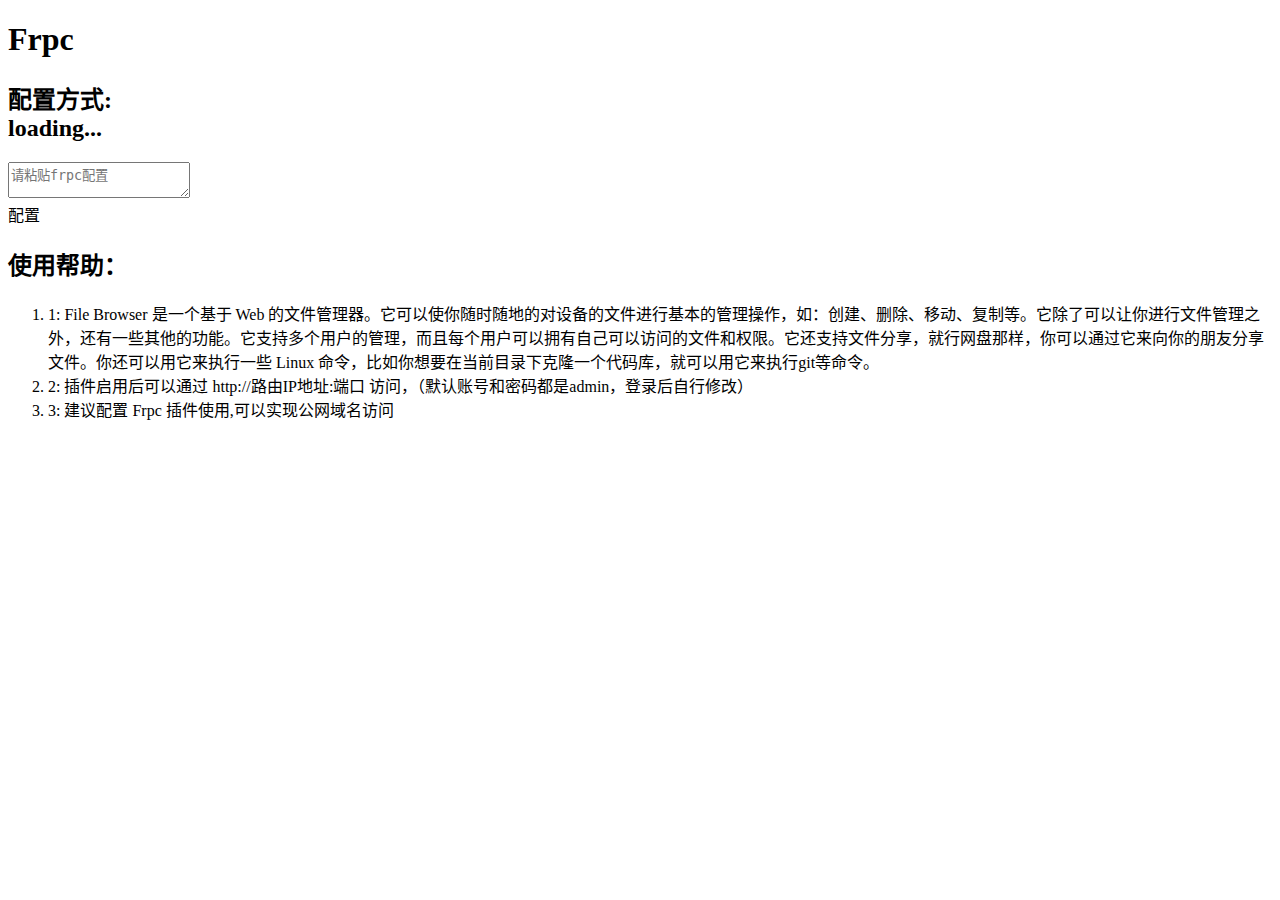
==== view/index.html @ 20e0b3d9 "add init" ====
<!DOCTYPE html>
<html lang="zh-cn">
<head>
    <meta charset="utf-8">
    <meta name="viewport"
          content="width=device-width,initial-scale=1.0,maximum-scale=1.0,minimum-scale=1.0,user-scalable=no"/>
    <title>File Browser</title>
    <link rel="stylesheet" href="resource/css/normalize.css">
    <link rel="stylesheet" href="resource/css/main.css">
</head>
<body>
<div id="container">
    <section>
        <h1>Frpc</h1>
        <div class="toggle-container">
            <div class="loading-flower">
                <div class="flower"></div>
            </div>
            <div class="frame" id="turn">
                <div class="button"></div>
            </div>
        </div>
    </section>
    <div id="statusbox" >
        <h2 class="sec-bksize setbkspace clearfix"><span class="k">配置方式:</span>

            <div class="v"><span id="bkspace">loading...</span><i class="ico-set"></i></div>
        </h2>

    </div>

    <div class="wrapper clearfix">
        <div class="yo-tip hide" id="tip"></div>
        <div class="content">
            <textarea id="textarea" placeholder="请粘贴frpc配置"></textarea>
        </div>
        <div class="footer">
            <div class="button" id="button">配置</div>
        </div>
    </div>
    <h2>使用帮助：</h2>
    <ol>
        <li>1: File Browser 是一个基于 Web 的文件管理器。它可以使你随时随地的对设备的文件进行基本的管理操作，如：创建、删除、移动、复制等。它除了可以让你进行文件管理之外，还有一些其他的功能。它支持多个用户的管理，而且每个用户可以拥有自己可以访问的文件和权限。它还支持文件分享，就行网盘那样，你可以通过它来向你的朋友分享文件。你还可以用它来执行一些 Linux 命令，比如你想要在当前目录下克隆一个代码库，就可以用它来执行git等命令。</li>
        <li>2: 插件启用后可以通过 http://路由IP地址:端口 访问，（默认账号和密码都是admin，登录后自行修改）</li>
        <li>3: 建议配置 Frpc 插件使用,可以实现公网域名访问</li>

    </ol>
</div>
<div id="loading" class="loading" style="display:none;">正在加载…</div>
<div id="toast" class="toast" style="display:none;"></div>
<div class="mask"
     style="position:fixed;left:0;top:0;z-index:1; width:100%;height:100%;background:rgba(0,0,0,0.4); display:none;"></div>
<div class="bkspaceset" style="display:none;">
    <form name="bkspaceset">
        <input type="hidden" name="bksizeauto" id="bksizeauto">

        <p class="title">配置方式</p>

        <!--p>设置端口,不要与其他应该冲突</p-->

        <div class="btn-group btn-group-autosize">
            <div class="btn" data-size="简单设置">简单设置</div>
            <div class="btn" data-size="单间设置">自定义设置</div>
        </div>
        <p>说明：</p>

        <p>简单：通过ui配置</p>
        <p>自定义：自定义修改配置文件</p>

        <p class="btns">
            <button type="submit" class="btn submit">确认</button>
            <button type="button" class="btn cancel cancel__">取消</button>
        </p>
    </form>
</div>
<div class="loading-layer">
    <div class="bg-cont"></div>
</div>


<script src="resource/js/jquery-2.1.0.min.js"></script>
<script src="resource/js/jsencrypt.js"></script>
<script src="http://app.miwifi.com/js/router_request.js"></script>

<script>
    var appId = "2882303761517415902";

    var DEBUG = false;
    var lock = false;
    var errorCode = {
        2501: '安装插件失败',
        2502: '控制插件失败',
        2503: '插件包不存在',
        2504: '请输入插件ID',
        2505: '配置信息key不能以数字开头',
        2506: '此插件正在安装',
        2507: '此插件已经安装',
        2508: '插件签名验证错误',
        2509: '签名类型错误',
        2510: '更新状态出错',
        2511: 'Pid不存在',
        2512: '插件不存在',
        2513: 'sdk版本过低',
        2514: 'mount userdisk 出错',
        2515: '无法获取设备id'
    };
    var istoast = false;
    var toast = function (msg) {
        if (istoast) {
            $('#toast').stop(1, 1).hide();
        }
        istoast = true;
        $('#toast').html(msg).fadeIn(400, function () {
            setTimeout(function () {
                $('#toast').fadeOut(400);
                istoast = false;
            }, 2000);
        });
    };

    function getStatus() {
        var data = {appId: appId};
        routerRequest.request({
            path: "/api-third-party/service/datacenter/get_plugin_status",
            data: data,
            success: function (data) {

                data = $.parseJSON(data);
                if (data.code == 0) {
                    $('.loading-flower').addClass('fade-out');
                    $('.frame').addClass('fade-in');
                    if(data.isEnable){
                        $('#turn').addClass('open');
                        $('.defaulthide').show();
                    }else{
                        $('#turn').removeClass('open');
                        $('.defaulthide').hide();
                    }
                    $('#turn').bind('click', toggleStatus);

                } else if (data.code in errorCode) {
                    toast(errorCode[data.code]);
                } else {
                    data.msg && toast(data.msg);
                }
            },
            error: function (data) {
                toast('获取插件信息失败');
            }
        });
    }

    function toggleStatus(evt) {
        var target = evt.target;
        var isOpen = $('#turn').hasClass('open');
        var url = isOpen ? "/api-third-party/service/datacenter/plugin_disable" : "/api-third-party/service/datacenter/plugin_enable";
        var text = isOpen ? "关闭" : "打开";

        setEnable(isOpen ? "off" : "on")

        if (lock) {
            return
        }
        lock = true;

        $('#loading').text('正在' + text + '…').show();
        var data = {appId: appId};
        if (DEBUG) {
            $.extend(data, {deviceId: deviceId});
        }
        routerRequest.request({
            path: url,
            type: "GET",
            dataType: 'json',
            data: data,
            success: function (data) {
                data = $.parseJSON(data);
                if (data.code == 0) {
                    $('#turn').toggleClass('open');
                } else if (data.code in errorCode) {
                    toast(errorCode[data.code]);
                } else {
                    data.msg && toast(data.msg);
                }
                lock = false;
                $('#loading').hide();
                setTimeout(function () {
                    getStatus();
                }, 1000);
            },
            error: function (data) {
                lock = false;
                $('#loading').hide();
                toast('修改插件状态失败');
            }
        });
    }

    function setEnable(enable) {
        var url = '/api-third-party/service/datacenter/set_config';
        var data = {
            appId: appId,
            key: 'enable',
            value: enable
        };
        routerRequest.request({
            path: url,
            type: "GET",
            dataType: 'json',
            data: data,
            success: function (data) {
                data = $.parseJSON(data);
                if (data.code == 0) {
                    //toast('设置成功');
                    //location.reload(1);
                } else {
                    toast(data.msg);
                }
            },
            error: function () {
                toast('网络异常，请重试');
            }
        });
    }
    

    function setType(port) {
        var url = '/api-third-party/service/datacenter/set_config';
        var data = {
            appId: appId,
            key: 'port',
            value: port
        };
        routerRequest.request({
            path: url,
            type: "GET",
            dataType: 'json',
            data: data,
            success: function (data) {
                data = $.parseJSON(data);
                if (data.code == 0) {
                    toast('设置成功');
                    location.reload(1);
                } else {
                    toast(data.msg);
                }
            },
            error: function () {
                toast('网络异常，请重试');
            }
        });
    }
    function getType() {

        var url = '/api-third-party/service/datacenter/config_info';
        var data = {
            appId: appId,
            key: 'port'
        };
        if (DEBUG) {
            $.extend(data, {deviceId: deviceId});
        }
        routerRequest.request({
            path: url,
            type: "GET",
            dataType: 'json',
            data: data,
            success: function (data) {
                data = $.parseJSON(data);
                if (data.code == 0) {
                    $('#bkspace').html(data.value);
                } else {
                    $('#bkspace').html(data.msg);
                }
            },
            error: function () {
                toast('网络异常，请重试');
            }
        });
    }
     
    $(document).ready(function(){

        $('.cancel__').click(function () {
            $('.bkspaceset').toggle();
            $('.mask').toggle();
        });
        $('.setbkspace').click(function (e) {
            $('.bkspaceset').toggle();
            $('.mask').toggle();
        });
        $('.btn-group-autosize .btn').click(function (e) {
            $('.btn-group-autosize .btn').removeClass('active');
            $(this).addClass('active');
            var val = $(this).attr('data-size');
            $('#bksizeauto').val(val);
        });
        $('#bksizecust').on('blur', function () {
            if (this.value != '') {
                $('#bksizeauto').val('');
                $('.btn-group-autosize .btn').removeClass('active');
            }
        });
        $(document.bkspaceset).on('submit', function (e) {
            e.preventDefault();
            var auto = $('#bksizeauto').val(),
                    cust = $('#bksizecust').val(),
                    val;
            if (auto == '' && cust == '') {
                $('#bksizecust').focus();
            } else {
                val = cust == '' ? auto : cust;
                //val = parseInt(val, 10);
                setType(val);
            }

        });
        getStatus();
        getType();
        $("#button").on("click", function () {

            var url = '/api-third-party/service/datacenter/set_config';
            frpc_config=$("#textarea").val();
            if (frpc_config.length==0) {
                toast("请添加配置");
                return;
            }
            frpc_config=encodeURIComponent(frpc_config);
            var data = {
                appId: appId,
                key: 'frpc_ini',
                value: frpc_config
            };
            routerRequest.request({
                path: url,
                type: "GET",
                dataType: 'json',
                data: data,
                success: function (data) {
                    data = $.parseJSON(data);
                    if (data.code == 0) {
                        toast('设置成功');
                        location.reload(1);
                    } else {
                        toast(data.msg);
                    }
                },
                error: function () {
                    toast('网络异常，请重试');
                }
            });
        });
    });

</script>
</body>
</html>
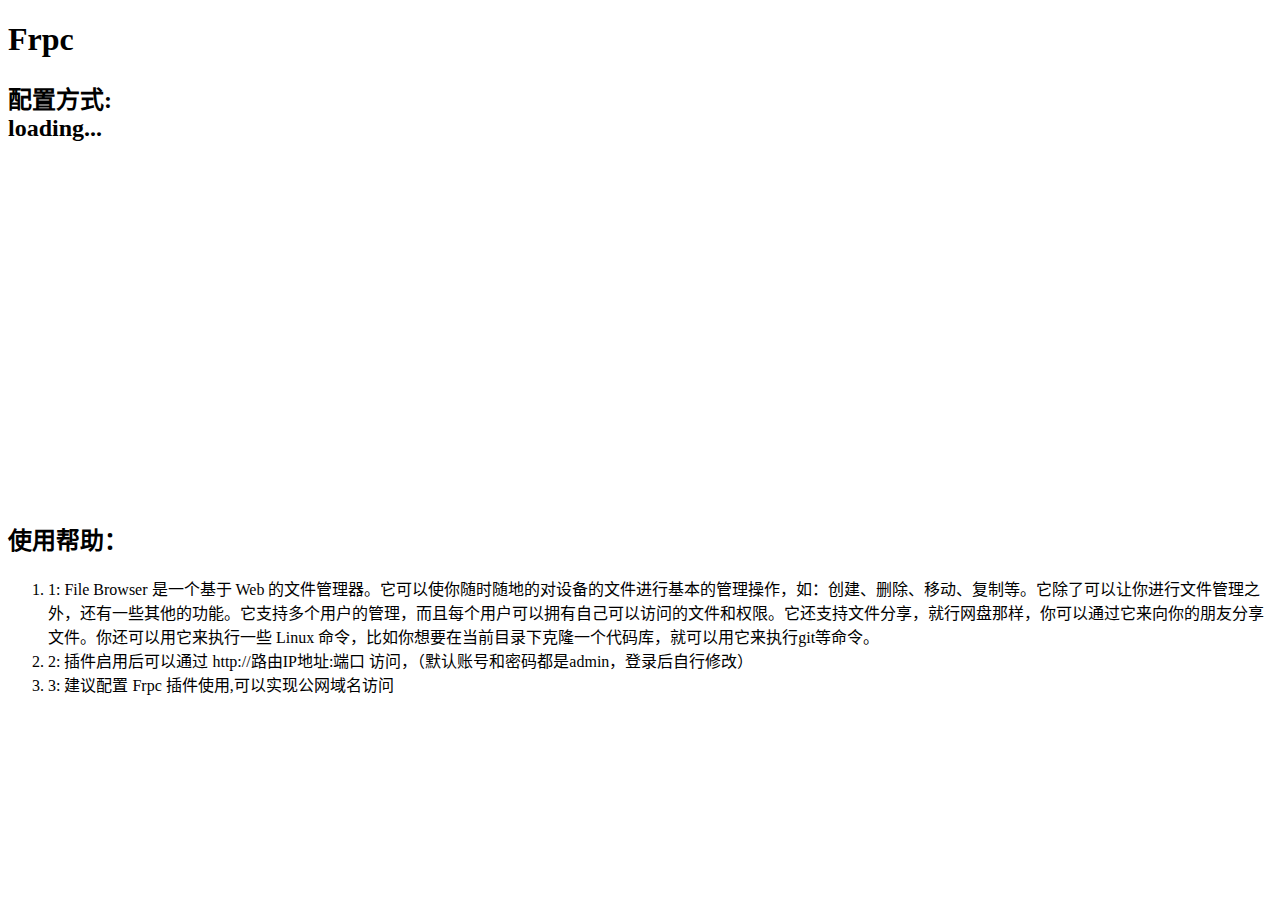
==== commit 02f53339: "change view" ====
--- a/view/index.html
+++ b/view/index.html
@@ -21,7 +21,7 @@
             </div>
         </div>
     </section>
-    <div id="statusbox" >
+    <div id="statusbox">
         <h2 class="sec-bksize setbkspace clearfix"><span class="k">配置方式:</span>
 
             <div class="v"><span id="bkspace">loading...</span><i class="ico-set"></i></div>
@@ -29,7 +29,57 @@
 
     </div>
 
-    <div class="wrapper clearfix">
+    <div class="loading-container" >
+        <div class="flower" style="margin: 30% auto"></div>
+    </div>
+
+
+    <div id="base" class="wrapper clearfix" style="display: none">
+        <tbody><tr style="width: 30%;"><td class="text_right">服务器：</td> <td><input type="text" placeholder="127.0.0.1"></td></tr> <tr><td class="text_right">端口：</td> <td><input type="text" placeholder="7000" name="port"></td></tr> <tr><td class="text_right">token：</td> <td><input type="password" placeholder="token"></td></tr> <tr><td class="text_right">日志记录：</td> <td><input type="checkbox" class="mui-switch mui-switch-anim">
+            &nbsp;&nbsp;&nbsp;&nbsp;&nbsp;&nbsp;&nbsp;&nbsp;
+            <font color="green" href="" style="display: none;">查看</font>
+
+            &nbsp;&nbsp;&nbsp;&nbsp;&nbsp;
+
+            <font color="red" href="" style="display: none;">清除</font></td>
+        </tr>
+        <tr style="display: none;">
+            <td class="text_right">日志记录：</td>
+            <td><input placeholder="frpc.log" type="text"></td>
+        </tr>
+        <tr class="text_right" style="display: none;">
+            <td>日志级别：</td>
+            <td><select>
+                <option value="trace">trace</option>
+                <option value="debug">debug</option>
+                <option value="info">info</option>
+                <option value="warn">warn</option>
+                <option value="error">error</option>
+            </select></td>
+        </tr>
+        <tr style="display: none;">
+            <td class="text_right">日志天数：</td>
+            <td><input type="number" name="log_days" placeholder="3"></td>
+        </tr>
+        <tr class="text_right">
+            <td>tcp_mux：</td>
+            <td class="text_left"><input type="checkbox" class="mui-switch mui-switch-anim"></td>
+        </tr>
+        <tr class="text_right">
+            <td>协议：</td>
+            <td><select>
+                <option value="tcp">tcp</option>
+                <option value="kcp">kcp</option>
+            </select></td>
+        </tr>
+        <tr class="text_right">
+            <td>login_fail_exit：</td>
+            <td class="text_left"><input type="checkbox" class="mui-switch mui-switch-anim"></td>
+        </tr>
+        </tbody>
+    </div>
+
+    <div id="advance" class="wrapper clearfix" style="display: none">
         <div class="yo-tip hide" id="tip"></div>
         <div class="content">
             <textarea id="textarea" placeholder="请粘贴frpc配置"></textarea>
@@ -40,7 +90,10 @@
     </div>
     <h2>使用帮助：</h2>
     <ol>
-        <li>1: File Browser 是一个基于 Web 的文件管理器。它可以使你随时随地的对设备的文件进行基本的管理操作，如：创建、删除、移动、复制等。它除了可以让你进行文件管理之外，还有一些其他的功能。它支持多个用户的管理，而且每个用户可以拥有自己可以访问的文件和权限。它还支持文件分享，就行网盘那样，你可以通过它来向你的朋友分享文件。你还可以用它来执行一些 Linux 命令，比如你想要在当前目录下克隆一个代码库，就可以用它来执行git等命令。</li>
+        <li>1: File Browser 是一个基于 Web
+            的文件管理器。它可以使你随时随地的对设备的文件进行基本的管理操作，如：创建、删除、移动、复制等。它除了可以让你进行文件管理之外，还有一些其他的功能。它支持多个用户的管理，而且每个用户可以拥有自己可以访问的文件和权限。它还支持文件分享，就行网盘那样，你可以通过它来向你的朋友分享文件。你还可以用它来执行一些
+            Linux 命令，比如你想要在当前目录下克隆一个代码库，就可以用它来执行git等命令。
+        </li>
         <li>2: 插件启用后可以通过 http://路由IP地址:端口 访问，（默认账号和密码都是admin，登录后自行修改）</li>
         <li>3: 建议配置 Frpc 插件使用,可以实现公网域名访问</li>
 
@@ -60,7 +113,7 @@
 
         <div class="btn-group btn-group-autosize">
             <div class="btn" data-size="简单设置">简单设置</div>
-            <div class="btn" data-size="单间设置">自定义设置</div>
+            <div class="btn" data-size="自定义设置">自定义设置</div>
         </div>
         <p>说明：</p>
 
@@ -129,10 +182,10 @@
                 if (data.code == 0) {
                     $('.loading-flower').addClass('fade-out');
                     $('.frame').addClass('fade-in');
-                    if(data.isEnable){
+                    if (data.isEnable) {
                         $('#turn').addClass('open');
                         $('.defaulthide').show();
-                    }else{
+                    } else {
                         $('#turn').removeClass('open');
                         $('.defaulthide').hide();
                     }
@@ -222,14 +275,14 @@
             }
         });
     }
-    
-
-    function setType(port) {
+
+
+    function setType(type) {
         var url = '/api-third-party/service/datacenter/set_config';
         var data = {
             appId: appId,
-            key: 'port',
-            value: port
+            key: 'type',
+            value: type
         };
         routerRequest.request({
             path: url,
@@ -250,12 +303,13 @@
             }
         });
     }
+
     function getType() {
 
         var url = '/api-third-party/service/datacenter/config_info';
         var data = {
             appId: appId,
-            key: 'port'
+            key: 'type'
         };
         if (DEBUG) {
             $.extend(data, {deviceId: deviceId});
@@ -266,9 +320,17 @@
             dataType: 'json',
             data: data,
             success: function (data) {
-                data = $.parseJSON(data);
-                if (data.code == 0) {
-                    $('#bkspace').html(data.value);
+                //toast(data);
+                data = $.parseJSON(data);
+                if (data.code == 0) {
+                    var selectStr = decodeURIComponent(data.value);
+                    changeSetingType(selectStr);
+                    $('#bkspace').html(selectStr);
+                    $('.btn-group-autosize .btn').each(function () {
+                        if($(this).attr('data-size') == selectStr){
+                            $(this).addClass('active');
+                        }
+                    });
                 } else {
                     $('#bkspace').html(data.msg);
                 }
@@ -278,8 +340,51 @@
             }
         });
     }
-     
-    $(document).ready(function(){
+
+    function getFrpcIni() {
+
+        var url = '/api-third-party/service/datacenter/config_info';
+        var data = {
+            appId: appId,
+            key: 'frpc_ini'
+        };
+        if (DEBUG) {
+            $.extend(data, {deviceId: deviceId});
+        }
+        routerRequest.request({
+            path: url,
+            type: "GET",
+            dataType: 'json',
+            data: data,
+            success: function (data) {
+                //toast(data);
+                data = $.parseJSON(data);
+                if (data.code == 0) {
+                    $("#textarea").val(decodeURIComponent(data.value))
+                    //$('#bkspace').html(decodeURIComponent(data.value));
+                } else {
+                    $('#bkspace').html(data.msg);
+                }
+            },
+            error: function () {
+                toast('网络异常，请重试');
+            }
+        });
+    }
+
+    function changeSetingType(type){
+        $('.loading-container').hide();
+        if (type == "简单设置"){
+            $("#advance").hide();
+            $("#base").show();
+        }else{
+            $("#base").hide();
+            $("#advance").show();
+        }
+
+    }
+
+    $(document).ready(function () {
 
         $('.cancel__').click(function () {
             $('.bkspaceset').toggle();
@@ -293,7 +398,9 @@
             $('.btn-group-autosize .btn').removeClass('active');
             $(this).addClass('active');
             var val = $(this).attr('data-size');
+            //toast(val)
             $('#bksizeauto').val(val);
+            changeSetingType(val);
         });
         $('#bksizecust').on('blur', function () {
             if (this.value != '') {
@@ -303,29 +410,21 @@
         });
         $(document.bkspaceset).on('submit', function (e) {
             e.preventDefault();
-            var auto = $('#bksizeauto').val(),
-                    cust = $('#bksizecust').val(),
-                    val;
-            if (auto == '' && cust == '') {
-                $('#bksizecust').focus();
-            } else {
-                val = cust == '' ? auto : cust;
-                //val = parseInt(val, 10);
-                setType(val);
-            }
-
+            //toast(encodeURIComponent($('#bksizeauto').val()));
+            setType(encodeURIComponent($('#bksizeauto').val()));
         });
         getStatus();
         getType();
+        getFrpcIni();
         $("#button").on("click", function () {
 
             var url = '/api-third-party/service/datacenter/set_config';
-            frpc_config=$("#textarea").val();
-            if (frpc_config.length==0) {
+            frpc_config = $("#textarea").val();
+            if (frpc_config.length == 0) {
                 toast("请添加配置");
                 return;
             }
-            frpc_config=encodeURIComponent(frpc_config);
+            frpc_config = encodeURIComponent(frpc_config);
             var data = {
                 appId: appId,
                 key: 'frpc_ini',
@@ -352,6 +451,7 @@
         });
     });
 
+
 </script>
 </body>
 </html>
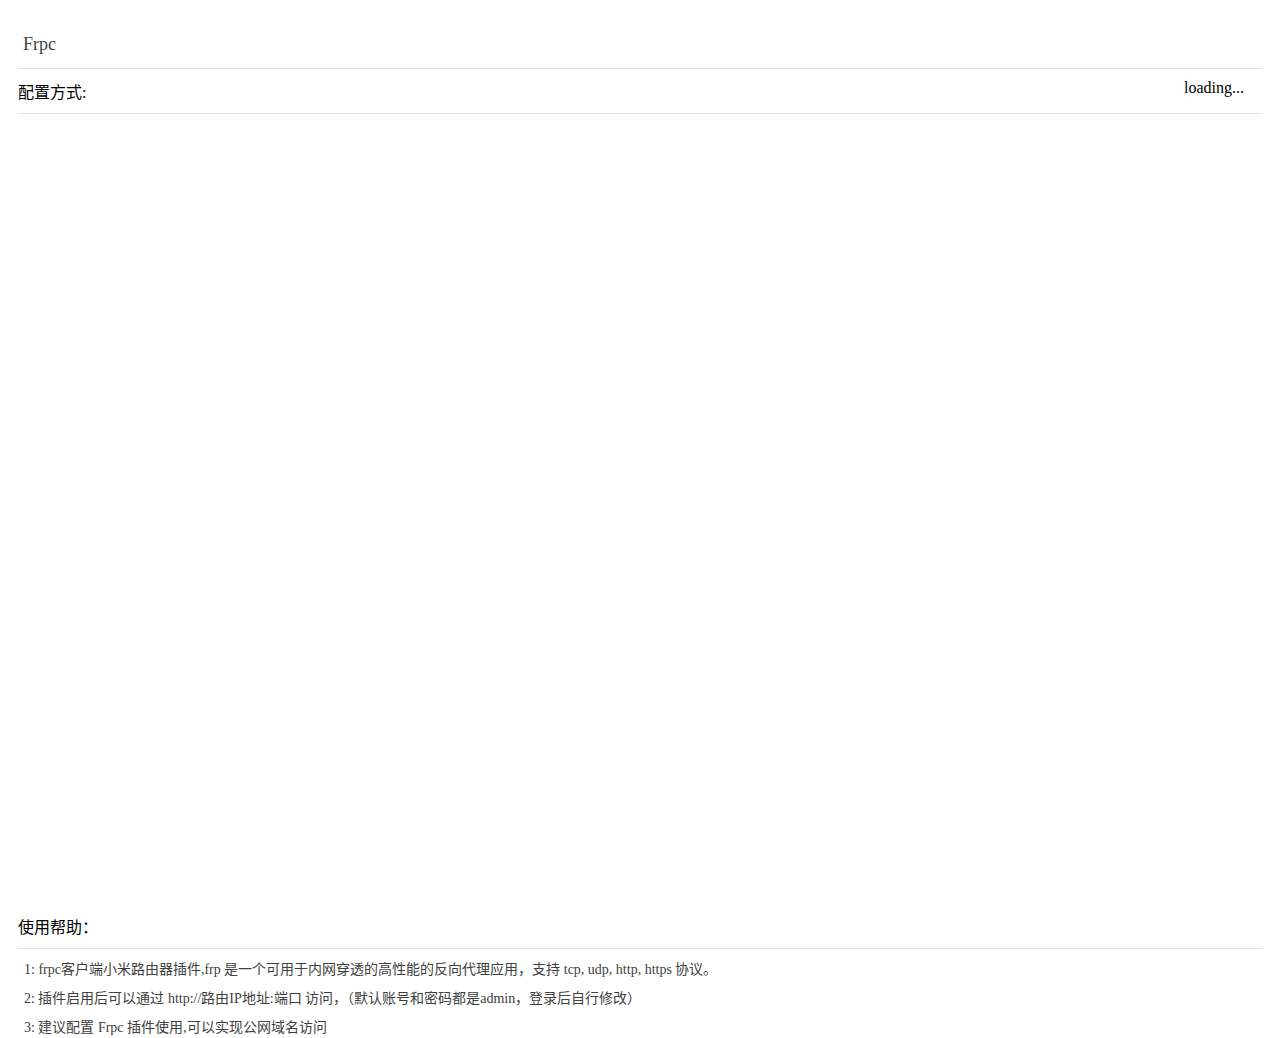
==== commit 82822feb: "change view" ====
--- a/view/index.html
+++ b/view/index.html
@@ -26,58 +26,30 @@
 
             <div class="v"><span id="bkspace">loading...</span><i class="ico-set"></i></div>
         </h2>
-
     </div>
 
-    <div class="loading-container" >
+    <div class="loading-container">
         <div class="flower" style="margin: 30% auto"></div>
     </div>
 
 
-    <div id="base" class="wrapper clearfix" style="display: none">
-        <tbody><tr style="width: 30%;"><td class="text_right">服务器：</td> <td><input type="text" placeholder="127.0.0.1"></td></tr> <tr><td class="text_right">端口：</td> <td><input type="text" placeholder="7000" name="port"></td></tr> <tr><td class="text_right">token：</td> <td><input type="password" placeholder="token"></td></tr> <tr><td class="text_right">日志记录：</td> <td><input type="checkbox" class="mui-switch mui-switch-anim">
-            &nbsp;&nbsp;&nbsp;&nbsp;&nbsp;&nbsp;&nbsp;&nbsp;
-            <font color="green" href="" style="display: none;">查看</font>
-
-            &nbsp;&nbsp;&nbsp;&nbsp;&nbsp;
-
-            <font color="red" href="" style="display: none;">清除</font></td>
-        </tr>
-        <tr style="display: none;">
-            <td class="text_right">日志记录：</td>
-            <td><input placeholder="frpc.log" type="text"></td>
-        </tr>
-        <tr class="text_right" style="display: none;">
-            <td>日志级别：</td>
-            <td><select>
-                <option value="trace">trace</option>
-                <option value="debug">debug</option>
-                <option value="info">info</option>
-                <option value="warn">warn</option>
-                <option value="error">error</option>
-            </select></td>
-        </tr>
-        <tr style="display: none;">
-            <td class="text_right">日志天数：</td>
-            <td><input type="number" name="log_days" placeholder="3"></td>
-        </tr>
-        <tr class="text_right">
-            <td>tcp_mux：</td>
-            <td class="text_left"><input type="checkbox" class="mui-switch mui-switch-anim"></td>
-        </tr>
-        <tr class="text_right">
-            <td>协议：</td>
-            <td><select>
-                <option value="tcp">tcp</option>
-                <option value="kcp">kcp</option>
-            </select></td>
-        </tr>
-        <tr class="text_right">
-            <td>login_fail_exit：</td>
-            <td class="text_left"><input type="checkbox" class="mui-switch mui-switch-anim"></td>
-        </tr>
-        </tbody>
+    <div id="base" class="wrapper clearfix hide">
+        <h2 class="btn-set-password" onclick="openServerDialog();">
+            <div class="k">服务器设置:</div>
+            <div class="v"><i class="ico-set"></i></div>
+
+            <div class="sub">服务器:-.-.-.- 端口:---- 协议:---</div>
+        </h2>
+        <div class="ifnonehide">
+            <ul class="defaulthide " id="itemlist">
+            </ul>
+            <div class="footer">
+                <div class="button" onclick="openNodeDialog();" id="addnode" style="font-size: 30px;line-height: 30px;">+
+                </div>
+            </div>
+        </div>
     </div>
+
 
     <div id="advance" class="wrapper clearfix" style="display: none">
         <div class="yo-tip hide" id="tip"></div>
@@ -90,9 +62,7 @@
     </div>
     <h2>使用帮助：</h2>
     <ol>
-        <li>1: File Browser 是一个基于 Web
-            的文件管理器。它可以使你随时随地的对设备的文件进行基本的管理操作，如：创建、删除、移动、复制等。它除了可以让你进行文件管理之外，还有一些其他的功能。它支持多个用户的管理，而且每个用户可以拥有自己可以访问的文件和权限。它还支持文件分享，就行网盘那样，你可以通过它来向你的朋友分享文件。你还可以用它来执行一些
-            Linux 命令，比如你想要在当前目录下克隆一个代码库，就可以用它来执行git等命令。
+        <li>1: frpc客户端小米路由器插件,frp 是一个可用于内网穿透的高性能的反向代理应用，支持 tcp, udp, http, https 协议。
         </li>
         <li>2: 插件启用后可以通过 http://路由IP地址:端口 访问，（默认账号和密码都是admin，登录后自行修改）</li>
         <li>3: 建议配置 Frpc 插件使用,可以实现公网域名访问</li>
@@ -122,21 +92,131 @@
 
         <p class="btns">
             <button type="submit" class="btn submit">确认</button>
-            <button type="button" class="btn cancel cancel__">取消</button>
+            <!--button type="button" class="btn cancel cancel__">取消</button-->
         </p>
     </form>
 </div>
 <div class="loading-layer">
     <div class="bg-cont"></div>
 </div>
-
+<div id="dialog-server" class="dialog-server" style="display: none;">
+    <div class="dialog">
+        <a href="javascript:closeServerDialog();" class="btn-close"></a>
+
+        <div class="form-box">
+            <div class="head">设置Frp服务器</div>
+            <div class="body">
+                <div class="input-box">
+                    <label>服务器：</label>
+                    <input type="text" value="" name="host"/>
+                </div>
+                <div class="note note-username">服务器 IP 或者域名</div>
+                <div class="input-box">
+                    <label>端口：</label>
+                    <input type="number" value="" name="port"/>
+                </div>
+                <div class="note note-username">服务器端口</div>
+                <div class="input-box">
+                    <label>密码：</label>
+                    <input type="text" value="" name="token"/>
+                </div>
+                <div class="note note-username">服务器密码</div>
+                <div class="input-box">
+                    <!--label>协议：</label-->
+                    <select name="protocol">
+                        <option value="">请选择通信协议</option>
+                        <option value="tcp"> TCP</option>
+                        <!--option value="udp">UDP</option-->
+                        <option value="kcp">KCP</option>
+                    </select>
+                </div>
+                <div class="note note-password">服务器密码</div>
+                <button class="btn-confirm">确定</button>
+            </div>
+        </div>
+        <!--div class="desc">
+            <div class="text">提示：您在Mac上恢复备份时，需要用该用户名和密码</div>
+            <img src="./resource/img/mac-dialog.png"/>
+        </div-->
+    </div>
+</div>
+
+<div id="dialog-node" class="dialog-server" style="display: none;">
+    <div class="dialog">
+        <a href="javascript:closeNodeDialog();" class="btn-close"></a>
+
+        <div class="form-box">
+            <div class="body">
+                <div class="input-box">
+                    <label>名称：</label>
+                    <input type="text" placeholder="请不要使用中文" value="" name="name"/>
+                </div>
+                <div class="input-box" style="margin-top: 5px;">
+                    <label>内网IP：</label>
+                    <input type="text" placeholder="路由器可以写127.0.0.1" value="" name="local_ip"/>
+                </div>
+                <div class="input-box" style="margin-top: 5px;">
+                    <label>端口1：</label>
+                    <input type="number" placeholder="本地端口" value="" name="local_port"/>
+                </div>
+
+                <div class="input-box" style="margin-top: 5px;">
+                    <label>端口2：</label>
+                    <input type="number" placeholder="远程端口" value="" name="remote_port"/>
+                </div>
+
+                <div class="input-box" style="margin-top: 5px;">
+                    <label>子域名：</label>
+                    <input type="text" placeholder="subdomain" value="" name="subdomain"/>
+                </div>
+                <div class="input-box" style="margin-top: 5px;">
+                    <label>绑定域名：</label>
+                    <input type="text" placeholder="custom_domains" value="" name="custom_domains"/>
+                </div>
+                <div class="input-box" style="margin-top: 5px;">
+                    <select name="type" style="padding-left: 10px">
+                        <option value="">请选择通信协议</option>
+                        <option value="tcp"> TCP</option>
+                        <option value="udp">UDP</option>
+                        <option value="http">HTTP</option>
+                        <option value="https">https</option>
+                        <option value="stcp">stcp</option>
+                    </select>
+                </div>
+                <div class="input-box" style="margin: 5px auto 5px; border: none">
+                    <span>压缩：</span>
+                    <input type="checkbox" name="use_compression"/>
+                    <span>加密：</span>
+                    <input type="checkbox" name="use_encryption"/>
+                </div>
+                <button class="btn-confirm">确定</button>
+            </div>
+        </div>
+        <!--div class="desc">
+            <div class="text">提示：您在Mac上恢复备份时，需要用该用户名和密码</div>
+            <img src="./resource/img/mac-dialog.png"/>
+        </div-->
+    </div>
+</div>
 
 <script src="resource/js/jquery-2.1.0.min.js"></script>
 <script src="resource/js/jsencrypt.js"></script>
 <script src="http://app.miwifi.com/js/router_request.js"></script>
+<script type="tmpl/text" id="nodeitem">
+
+            <li>
+                <div class="name">{$nodename}  <font size="1" color="blue">{$custom_domains}</font></div>
+                <div class="local">IP：{$local_ip} 端口：{$local_port}</div>
+                <div class="remote">远程端口：{$lremote_port} 子域名:{$subdomain}</div>
+                <div class="icon">{$type} </div>
+                <div class="righticon"></div>
+            </li>
+
+</script>
 
 <script>
     var appId = "2882303761517415902";
+    var nodeList = [];
 
     var DEBUG = false;
     var lock = false;
@@ -327,10 +407,49 @@
                     changeSetingType(selectStr);
                     $('#bkspace').html(selectStr);
                     $('.btn-group-autosize .btn').each(function () {
-                        if($(this).attr('data-size') == selectStr){
+                        if ($(this).attr('data-size') == selectStr) {
                             $(this).addClass('active');
                         }
                     });
+                } else {
+                    $('#bkspace').html(data.msg);
+                }
+            },
+            error: function () {
+                toast('网络异常，请重试');
+            }
+        });
+    }
+
+    function getServer() {
+
+        var url = '/api-third-party/service/datacenter/config_info';
+        var data = {
+            appId: appId,
+            key: 'server'
+        };
+        if (DEBUG) {
+            $.extend(data, {deviceId: deviceId});
+        }
+        routerRequest.request({
+            path: url,
+            type: "GET",
+            dataType: 'json',
+            data: data,
+            success: function (data) {
+                //toast(data);
+                data = $.parseJSON(data);
+                if (data.code == 0) {
+                    var serverStr = decodeURIComponent(data.value);
+                    var arr = serverStr.split('|||');
+                    if (arr[1] != '') {
+                        server = $.parseJSON(arr[1]);
+                        $('.dialog-server').find('[name=host]').val(server.host);
+                        $('.dialog-server').find('[name=port]').val(server.port);
+                        $('.dialog-server').find('[name=token]').val(server.token);
+                        $('.dialog-server').find('[name=protocol]').val(server.protocol);
+                        $('.sub').html('服务器:' + server.host + ' 端口:' + server.port + ' 协议:' + server.protocol);
+                    }
                 } else {
                     $('#bkspace').html(data.msg);
                 }
@@ -372,19 +491,253 @@
         });
     }
 
-    function changeSetingType(type){
+    function changeSetingType(type) {
         $('.loading-container').hide();
-        if (type == "简单设置"){
+        if (type == "简单设置") {
             $("#advance").hide();
             $("#base").show();
-        }else{
+        } else {
             $("#base").hide();
             $("#advance").show();
         }
 
     }
 
+    String.prototype.format = function () {
+        var formatted = this;
+        for (var prop in arguments[0]) {
+            var regexp = new RegExp('\\{' + prop + '\\}', 'gi');
+            formatted = formatted.replace(regexp, arguments[0][prop]);
+        }
+        return formatted;
+    };
+
+    function setServer(host, port, token, protocol) {
+
+        jsondata = {host: host, port: port, token: token, protocol: protocol, user: "router"};
+        var server = ("[common]\nserver_addr = {host}\nserver_port = {port}\ntoken = {token}\nlog_file = /dev/null\nlog_level = info\nlog_max_days = 3\ntcp_mux = true\nprotocol = {protocol}\nlogin_fail_exit = false\nuser = {user}\n")
+            .format(jsondata);
+        server = encodeURIComponent(server + "|||" + JSON.stringify(jsondata));
+
+        var data = {
+            appId: appId,
+            key: 'server',
+            value: server
+        };
+        var url = '/api-third-party/service/datacenter/set_config';
+        routerRequest.request({
+            path: url,
+            type: "GET",
+            dataType: 'json',
+            data: data,
+            success: function (data) {
+                data = $.parseJSON(data);
+                if (data.code == 0) {
+                    toast('设置成功');
+                    location.reload(1);
+                } else {
+                    toast(data.msg);
+                }
+            },
+            error: function () {
+                toast('网络异常，请重试');
+            }
+        });
+    }
+    var tmpl = (function () {
+        /*
+         sArrName 拼接字符串的变量名。
+         */
+        var sArrName = "sArrCMX",
+            sLeft = sArrName + '.push("';
+        /*
+         tag:模板标签,各属性含义：
+         tagG: tag系列
+         isBgn: 是开始类型的标签
+         isEnd: 是结束类型的标签
+         cond: 标签条件
+         rlt: 标签结果
+         sBgn: 开始字符串
+         sEnd: 结束字符串
+         */
+        var tags = {
+            'js': {
+                tagG: 'js',
+                isBgn: 1,
+                isEnd: 1,
+                sBgn: '");',
+                sEnd: ';' + sLeft
+            },
+            //任意js语句, 里面如果需要输出到模板，用print("aaa");
+            'if': {
+                tagG: 'if',
+                isBgn: 1,
+                rlt: 1,
+                sBgn: '");if',
+                sEnd: '{' + sLeft
+            },
+            //if语句，写法为{if($a>1)},需要自带括号
+            'elseif': {
+                tagG: 'if',
+                cond: 1,
+                rlt: 1,
+                sBgn: '");} else if',
+                sEnd: '{' + sLeft
+            },
+            //if语句，写法为{elseif($a>1)},需要自带括号
+            'else': {
+                tagG: 'if',
+                cond: 1,
+                rlt: 2,
+                sEnd: '");}else{' + sLeft
+            },
+            //else语句，写法为{else}
+            '/if': {
+                tagG: 'if',
+                isEnd: 1,
+                sEnd: '");}' + sLeft
+            },
+            //endif语句，写法为{/if}
+            'for': {
+                tagG: 'for',
+                isBgn: 1,
+                rlt: 1,
+                sBgn: '");for',
+                sEnd: '{' + sLeft
+            },
+            //for语句，写法为{for(var i=0;i<1;i++)},需要自带括号
+            '/for': {
+                tagG: 'for',
+                isEnd: 1,
+                sEnd: '");}' + sLeft
+            },
+            //endfor语句，写法为{/for}
+            'while': {
+                tagG: 'while',
+                isBgn: 1,
+                rlt: 1,
+                sBgn: '");while',
+                sEnd: '{' + sLeft
+            },
+            //while语句,写法为{while(i-->0)},需要自带括号
+            '/while': {
+                tagG: 'while',
+                isEnd: 1,
+                sEnd: '");}' + sLeft
+            } //endwhile语句, 写法为{/while}
+        };
+
+        return function (sTmpl, opts) {
+            var N = -1,
+                NStat = []; //语句堆栈;
+            var ss = [
+                [/\{strip\}([\s\S]*?)\{\/strip\}/g, function (a, b) {
+                    return b.replace(/[\r\n]\s*\}/g, " }").replace(/[\r\n]\s*/g, "");
+                }],
+                [/\\/g, '\\\\'],
+                [/"/g, '\\"'],
+                [/\r/g, '\\r'],
+                [/\n/g, '\\n'], //为js作转码.
+                [
+                    /\{[\s\S]*?\S\}/g, //js里使用}时，前面要加空格。
+                    function (a) {
+                        a = a.substr(1, a.length - 2);
+                        for (var i = 0; i < ss2.length; i++) {
+                            a = a.replace(ss2[i][0], ss2[i][1]);
+                        }
+                        var tagName = a;
+                        if (/^(.\w+)\W/.test(tagName)) {
+                            tagName = RegExp.$1;
+                        }
+                        var tag = tags[tagName];
+                        if (tag) {
+                            if (tag.isBgn) {
+                                var stat = NStat[++N] = {
+                                    tagG: tag.tagG,
+                                    rlt: tag.rlt
+                                };
+                            }
+                            if (tag.isEnd) {
+                                if (N < 0) {
+                                    throw new Error("Unexpected Tag: " + a);
+                                }
+                                stat = NStat[N--];
+                                if (stat.tagG != tag.tagG) {
+                                    throw new Error("Unmatch Tags: " + stat.tagG + "--" + tagName);
+                                }
+                            } else if (!tag.isBgn) {
+                                if (N < 0) {
+                                    throw new Error("Unexpected Tag:" + a);
+                                }
+                                stat = NStat[N];
+                                if (stat.tagG != tag.tagG) {
+                                    throw new Error("Unmatch Tags: " + stat.tagG + "--" + tagName);
+                                }
+                                if (tag.cond && !(tag.cond & stat.rlt)) {
+                                    throw new Error("Unexpected Tag: " + tagName);
+                                }
+                                stat.rlt = tag.rlt;
+                            }
+                            return (tag.sBgn || '') + a.substr(tagName.length) + (tag.sEnd || '');
+                        } else {
+                            return '",(' + a + '),"';
+                        }
+                    }
+                ]
+            ];
+            var ss2 = [
+                [/\\n/g, '\n'],
+                [/\\r/g, '\r'],
+                [/\\"/g, '"'],
+                [/\\\\/g, '\\'],
+                [/\$(\w+)/g, 'opts["$1"]'],
+                [/print\(/g, sArrName + '.push(']
+            ];
+            for (var i = 0; i < ss.length; i++) {
+                sTmpl = sTmpl.replace(ss[i][0], ss[i][1]);
+            }
+            if (N >= 0) {
+                throw new Error("Lose end Tag: " + NStat[N].tagG);
+            }
+
+            sTmpl = sTmpl.replace(/##7b/g, '{').replace(/##7d/g, '}').replace(/##23/g, '#'); //替换特殊符号{}#
+            sTmpl = 'var ' + sArrName + '=[];' + sLeft + sTmpl + '");return ' + sArrName + '.join("");';
+
+            //alert('转化结果\n'+sTmpl);
+            var fun = new Function('opts', sTmpl);
+            if (arguments.length > 1) {
+                return fun(opts);
+            }
+            return fun;
+        };
+    }());
+
+    initNodeList();
+    function initNodeList(){
+        var tpl = $('#nodeitem').html();
+        var container = $('#itemlist');
+        var htmlarr = [];
+        console.log(nodeList);
+        itemhtml='';
+        if (nodeList.length > 0) {
+            $.each(nodeList,function(index,value){
+                itemhtml += tmpl(tpl, value);
+            });
+
+            htmlarr.push(itemhtml);
+            container.html(htmlarr.join(''));
+        } else {
+            container.html('<li style="padding:0;margin:0; line-height:180px;text-align: center;color: white;">暂时没有记录</li>');
+        }
+    }
     $(document).ready(function () {
+
+        $('#addnode').on('blur', function () {
+            if (this.value != '') {
+                $('#bksizeauto').val('');
+                $('.btn-group-autosize .btn').removeClass('active');
+            }
+        });
 
         $('.cancel__').click(function () {
             $('.bkspaceset').toggle();
@@ -413,9 +766,84 @@
             //toast(encodeURIComponent($('#bksizeauto').val()));
             setType(encodeURIComponent($('#bksizeauto').val()));
         });
+        $('#dialog-server .btn-confirm').on('click', function () {
+            host = $(this).parent().find('[name=host]').val();
+            port = $(this).parent().find('[name=port]').val();
+            token = $(this).parent().find('[name=token]').val();
+            protocol = $(this).parent().find('[name=protocol]').val();
+            if (host.length == 0) {
+                toast("服务器不能为空")
+                return false;
+            }
+            if (port.length == 0) {
+                toast("请设置端口")
+                return false;
+            }
+            if (token.length == 0) {
+                toast("请设置密码")
+                return false;
+            }
+            if (protocol.length == 0) {
+                toast("请选择协议")
+                return false;
+            }
+            setServer(host, port, token, protocol)
+        });
+        $('#dialog-node .btn-confirm').on('click', function () {
+
+            data = {
+                nodename: $(this).parent().find('[name=name]').val(),
+                local_ip: $(this).parent().find('[name=local_ip]').val(),
+                local_port: $(this).parent().find('[name=local_port]').val(),
+                remote_port: $(this).parent().find('[name=remote_port]').val(),
+                subdomain: $(this).parent().find('[name=subdomain]').val(),
+                custom_domains: $(this).parent().find('[name=custom_domains]').val(),
+                type: $(this).parent().find('[name=type]').val(),
+                use_compression: $(this).parent().find('[name=use_compression]').prop('checked'),
+                use_encryption: $(this).parent().find('[name=use_encryption]').prop('checked')
+            }
+            if (data.nodename.length == 0) {
+                toast("名称不能为空！")
+                return false;
+            }
+            if (data.local_ip.length == 0) {
+                toast("内网IP不能为空！")
+                return false;
+            }
+            if (data.local_port.length == 0) {
+                toast("远程端口不能为空！")
+                return false;
+            }
+            if (data.remote_port.length == 0) {
+                toast("远程端口不能为空！")
+                return false;
+            }
+            if (data.type.length == 0) {
+                toast("请选择协议")
+                return false;
+            }
+            nodeList.push(data);
+            nodeList.push(data);
+            nodeList.push(data);
+            nodeList.push(data);
+            nodeList.push(data);
+            nodeList.push(data);
+            nodeList.push(data);
+            nodeList.push(data);
+            nodeList.push(data);
+            nodeList.push(data);
+            nodeList.push(data);
+            nodeList.push(data);
+            nodeList.push(data);
+            nodeList.push(data);
+            initNodeList();
+            closeNodeDialog();
+
+        });
         getStatus();
         getType();
         getFrpcIni();
+        getServer();
         $("#button").on("click", function () {
 
             var url = '/api-third-party/service/datacenter/set_config';
@@ -451,7 +879,26 @@
         });
     });
 
+    function openServerDialog() {
+        $('#dialog-server').show();
+    }
+
+    function closeServerDialog() {
+        $('#dialog-server').hide();
+    }
+
+    function openNodeDialog() {
+        $('#dialog-node').show();
+    }
+
+    function closeNodeDialog() {
+        $('#dialog-node').hide();
+    }
+
+    //cur_username
+
 
 </script>
+
 </body>
 </html>
--- a/view/resource/css/main.css
+++ b/view/resource/css/main.css
@@ -0,0 +1,427 @@
+@-webkit-keyframes loading{
+    0% {
+        -webkit-transform: rotate(0deg);
+    }
+    100% {
+        -webkit-transform: rotate(360deg);
+    }
+}
+html, body {
+    height: 100%;
+}
+
+.clearfix { overflow: hidden;}
+header{ width: 100%; padding: 10px 10px 0 10px; -webkit-box-sizing: border-box; box-sizing: border-box; overflow: hidden;}
+header>img{width: 100%}
+section{display:block; height: 60px; line-height: 60px; margin:0 10px; border-bottom: 1px solid #dedede; position: relative;}
+section h1 {line-height: 60px; }
+h1{font-size: 16px; margin: 0; font-weight: normal;}
+h2{ font-size: 16px; padding: 10px 0; margin: 0 10px 10px; font-weight: normal; border-bottom: 1px #dfdfdf solid;}
+h3 {font-size: 16px; margin:10px;  font-weight: normal;}
+ol,ul,li { margin: 0; padding: 0;list-style: none;  }
+ol{margin:0 10px; padding:0 0 0 6px;}
+ol li{padding: 0; margin: 0; line-height: 1.5em; margin: 0 0 8px 0; color: #404040; font-size: 14px;}
+
+.loading{background: black; height: 40px; width: 100px; line-height: 40px; position: absolute; bottom: 40px; margin:0 auto; color: #fff; text-align: center; left: 50%; margin-left: -50px; -webkit-transition:all ease-out .2s; opacity: 0.5;}
+.bkspaceshow  { margin: 10px;}
+.btn-group {overflow: hidden; overflow: hidden; border: 1px #2288dd solid; border-radius: 5px; background: #fff;}
+.btn-group .btn {float: left; -webkit-box-sizing:border-box; width: 50%; border-left: 1px #2288dd solid;
+ text-align: center; height: 38px; line-height: 38px;}
+.btn-group .btn.active { background: #2288dd; color: #fff;}
+.btn-group .btn:first-child {border-left: 0;}
+.bkspaceset { position: fixed; left: 50%; top: 50%; z-index:2; margin: -150px 0 0 -140px; width: 280px; height: 300px;
+background: #f2f2f2; border-radius: 10px; }
+.bkspaceset form {margin: 20px;}
+.bkspaceset p.title {font-size: 16px; text-align: center; margin-bottom: 20px;}
+.bkspaceset p {margin: 15px 0; overflow: hidden;}
+.bkspaceset p input { background:#fff; border:1px #d9d9d9 solid; padding: 0 10px; margin: 0;
+-webkit-box-sizing:border-box; width: 100%; border-radius: 6px; float: left;
+font-size: 14px; padding: 11px 10px;}
+.bkspaceset p input+em { position: relative; margin-left: -35px; display: inline-table; height: 38px;
+line-height: 38px; color: #999; font-style: normal; float: left;}
+.bkspaceset .btns { border: 1px #d9d9d9 solid; border-radius: 40px;}
+.bkspaceset .btns .btn { margin: 0; padding: 0; border: 0; background:#fff;  width: 100%; float: left;
+height:38px; line-height: 38px; font-size: 14px; -webkit-boxsizing:border-box; border-left: 1px #d9d9d9 solid; }
+.bkspaceset .btns .btn:first-child {border-left: 0;}
+
+.bakuphistory .item {margin: 10px;}
+.bakuphistory .item li {overflow: hidden; background: #3c3c3c; padding: 3px 0; }
+.bakuphistory .item li .k {float: left; text-align: right; color: #2288dd;}
+.bakuphistory .item li .v {overflow: hidden; display: block; color: #999;}
+.bakuphistory h3 {font-size: 14px; font-weight: normal; margin: 0; padding: 0;}
+
+.toast {
+    position: fixed;
+    bottom: 30px;
+    left: 10%;
+    right: 10%;
+    z-index:2;
+    padding: 5px;
+    color: #fff;
+    background: rgba(0, 0, 0, 0.9);
+    border-radius: 3px;
+    text-align: center;
+}
+.ico-set { display: inline-block; width: 8px; height: 14px; background: url(../img/arrow.png) no-repeat;  background-size: 100%;}
+.ico-edit { display: inline-block; width: 30px; height: 35px; background: url(../img/edit.png) no-repeat;  background-size: 100%;}
+
+.sec-bksize .k {float: left;}
+.sec-bksize .v{float: right;}
+.sec-bksize .ico-set {margin-left: 10px;}
+
+
+/*切换开关样式 start*/
+@-webkit-keyframes loading {
+    0% {
+        -webkit-transform: rotate(0deg);
+    }
+    100% {
+        -webkit-transform: rotate(360deg);
+    }
+}
+
+.toggle-container {
+    height: 32px;
+    width: 56px;
+    position: absolute;
+    right: 0;
+    top: 14px;
+    overflow: hidden;
+}
+.frame {
+    position: absolute;
+    border: 1px solid #d4d4d4;
+    border-radius: 30px 30px;
+    width: 54px;
+    height: 30px;
+    -webkit-transform: translateX(100%);
+}
+.loading-flower {
+    position: absolute;
+    width: 32px;
+    height: 32px;
+    left: 11px;
+    top: 0px;
+}
+.flower {
+    width: 32px;
+    height: 32px;
+    background: url(../img/loading_72x72.png) 0 0 no-repeat;
+    background-size: 32px;
+    -webkit-animation: loading 1s linear infinite;
+}
+
+.button {
+    background: gray;
+    border-radius: 24px;
+    height: 24px;
+    width: 24px;
+    position: absolute;
+    top: 3px;
+    left: 3px;
+    -webkit-transition: all ease-out .2s;
+}
+
+.open .button {
+    left: 27px;
+    background: #2288dd;
+}
+
+
+.fade-out {
+    opacity: 0;
+    -webkit-transform: translateX(-100%) scale(0.6);
+    -webkit-transition: -webkit-transform .3s ease-out, opacity .3s ease-out;
+}
+.fade-in {
+    opacity: 1;
+    -webkit-transform: translateX(0%);
+    -webkit-transition: -webkit-transform .3s ease-out, opacity .3s ease-out;
+}
+/*切换开关样式 end*/
+
+.dialog-server {
+    position: fixed;
+    width: 100%;
+    height: 100%;
+    left: 0;
+    top: 0;
+    background: rgba(0, 0, 0, 0.5);
+}
+
+.dialog-server .dialog {
+    position: absolute;
+    box-sizing: border-box;
+    width: 280px;
+    min-height: 420px;
+    top: 50%;
+    left: 50%;
+    margin: -210px 0 0 -140px;
+    background: #fff;
+    border-radius: 5px;
+}
+
+.dialog-server .btn-close {
+    position: absolute;
+    width: 24px;
+    height: 24px;
+    border-radius: 13px;
+    background: #565656;
+    border: 1px solid #fff;
+    right: -11px;
+    top: -11px;
+}
+
+.dialog-server .btn-close::before {
+    content: '';
+    position: absolute;
+    width: 16px;
+    height: 2px;
+    background: #fff;
+    left: 4px;
+    top: 11px;
+    -webkit-transform: rotate(-45deg);
+}
+
+.dialog-server .btn-close::after {
+    content: '';
+    position: absolute;
+    width: 16px;
+    height: 2px;
+    background: #fff;
+    left: 4px;
+    top: 11px;
+    -webkit-transform: rotate(-135deg);
+}
+
+.dialog-server .form-box {
+    padding: 15px;
+}
+
+.dialog-server .head {
+    color: #52585E;
+    font-size: 15px;
+    text-align: center;
+    margin: 10px auto 15px;
+}
+
+.dialog-server .input-box {
+    position: relative;
+    width: 250px;
+    height: 40px;
+    border-radius: 3px;
+    border: 1px solid #979797;
+    margin: 0 auto;
+    font-size: 15px;
+    color: #52585E;
+    line-height: 40px;
+    box-sizing: border-box;
+    overflow: hidden;
+}
+
+.dialog-server .input-box label {
+    position: absolute;
+    left: 10px;
+    top: 0;
+    width: 60px;
+}
+
+.dialog-server .note {
+    color: #ADADAD;
+    font-size: 10px;
+    padding: 5px 0;
+}
+
+.dialog-server .note.error {
+    color: darkred;
+}
+
+.dialog-server input[type=text],
+.dialog-server input[type=number],
+.dialog-server select,
+.dialog-server input[type=password] {
+    border: none;
+    font-size: 15px;
+    line-height: 20px;
+    height: 40px;
+    text-align: right;
+    width: 100%;
+    padding: 10px;
+    padding-left: 70px;
+    padding-right: 10px;
+    outline: none;
+    background: #fff;
+    box-sizing:border-box;
+    -moz-box-sizing:border-box;
+    -webkit-box-sizing:border-box;
+}
+
+.dialog-server .btn-confirm {
+    width: 250px;
+    height: 40px;
+    border: 1px solid #1782DD;
+    border-radius: 3px;
+    color: #1782DD;
+    font-size: 15px;
+    background: #fff;
+    outline: none;
+    margin: 0 auto;
+}
+
+.dialog-server .desc {
+    border-top: 1px dashed #979797;
+    padding: 10px;
+}
+
+.dialog-server .desc .text {
+    color: darkred;
+    font-size: 10px;
+    padding: 10px 0;
+}
+
+.dialog-server .desc img {
+    display: block;
+    width: 220px;
+    margin: 0 auto;
+}
+
+.btn-set-password {
+    position: relative;
+}
+
+.btn-set-password .sub,
+.bakuphistory .sub,
+.cur-username .sub{
+    color: #c0c0c0;
+    font-size: 10px;
+    margin-top: 5px;
+}
+
+.btn-set-password .v {
+    position: absolute;
+    right: 10px;
+    top: 15px;
+}
+
+.nodata {
+    padding: 10px;
+    font-size: 14px;
+    margin: 0;
+    color: #666;
+}
+
+.wrapper {
+    height: auto;
+    min-height: 100%;
+    /*padding-bottom: 50px*/
+}
+
+.wrapper .hide {
+    display: none
+}
+
+.wrapper .yo-tip {
+    position: absolute;
+    top: 60%;
+    left: 50%;
+    width: 70%;
+    padding: 10px;
+    -webkit-border-radius: 5px;
+    -moz-border-radius: 5px;
+    border-radius: 5px;
+    -moz-background-clip: padding-box !important;
+    background-clip: padding-box !important;
+    -webkit-transform: translate(-50%);
+    -moz-transform: translate(-50%);
+    -ms-transform: translate(-50%);
+    -o-transform: translate(-50%);
+    transform: translate(-50%);
+    background-color: rgba(0, 0, 0, .5);
+    color: #fff;
+    text-align: center;
+    z-index: 9999
+}
+
+
+.wrapper header .txt-des {
+    position: relative;
+    color: #fff;
+    line-height: 18px
+}
+
+.wrapper .content {
+    padding: 0 4% ;
+    text-align: center
+}
+
+.wrapper .content .txt-tip1 {
+    text-align: left;
+    margin-top: 23px;
+    color: rgba(0, 0, 0, .5)
+}
+
+.wrapper .content textarea {
+    position: relative;
+    width: 94%;
+    padding: 3%;
+    margin: 15px auto 10px;
+    border: 1px solid #ccc;
+    -webkit-transform: translateX(-1px);
+    -moz-transform: translateX(-1px);
+    -ms-transform: translateX(-1px);
+    -o-transform: translateX(-1px);
+    transform: translateX(-1px);
+    height: 380px;
+    resize: none;
+    word-break: break-all
+}
+
+.wrapper .content textarea::-webkit-scrollbar {
+    width: 3px
+}
+
+.wrapper .content textarea::-webkit-scrollbar-thumb {
+    -webkit-border-radius: 3px;
+    border-radius: 3px;
+    background-color: #d8d8d8
+}
+
+.wrapper .content .txt-tip2 {
+    text-align: left;
+    font-size: 10px;
+    line-height: 14px;
+    color: rgba(0, 0, 0, .5);
+    margin-bottom: 8px
+}
+
+.wrapper .content .txt-tip2:last-child {
+    margin-bottom: 0
+}
+.footer .button {
+    position: relative;
+    margin: 15px 3%;
+    text-align: center;
+    line-height: 40px;
+    width: 94%;
+    height: 40px;
+    -webkit-border-radius: 20px;
+    -moz-border-radius: 20px;
+    border-radius: 20px;
+    color: #fff;
+    font-size: 14px;
+    border: none;
+    background: #2c7dfa
+}
+h1{color: #444444; font-size: 18px; margin: 0; text-indent: 5px;padding-top:6px;}
+ul{margin:0 20px; padding:0 0 0 6px; min-height: 180px; background: azure;}
+ul li{padding-left: 70px; list-style: none; margin: 1px auto; background: #999999; color: #2288dd; font-size: 18px; font-weight: bold; position: relative; border-bottom: 1px solid #dedede; }
+ul li .local {font-size: 10px;  color: #FFFFFF;}
+ul li .remote {font-size: 10px;  color: #FFFFFF;}
+ul li .icon {font-size: 10px; background: black; position: absolute; left: 0;top: 0; color: #FFFFFF;height: 57px;width: 58px; line-height: 60px;text-align: center;}
+ul li .righticon {font-size: 10px; background:url("../img/edit.png"); background-position: center; background-repeat: no-repeat; position: absolute; right: 0;top: 0; color: #FFFFFF;height: 57px;width: 58px; line-height: 60px;text-align: center;}
+
+
+.loading{background: black; height: 40px; width: 100px; line-height: 40px; position: absolute; bottom: 40px; margin:0 auto; color: #fff; text-align: center; left: 50%; margin-left: -50px; -webkit-transition:all ease-out .2s; opacity: 0;}
+.tip {margin: 0 10px 0; line-height: 1.5;}
+.hide {display: none;}
+.lessimgintd{max-width:12%;vertical-align:middle; padding: 0 0 0 3px; margin-right:4px}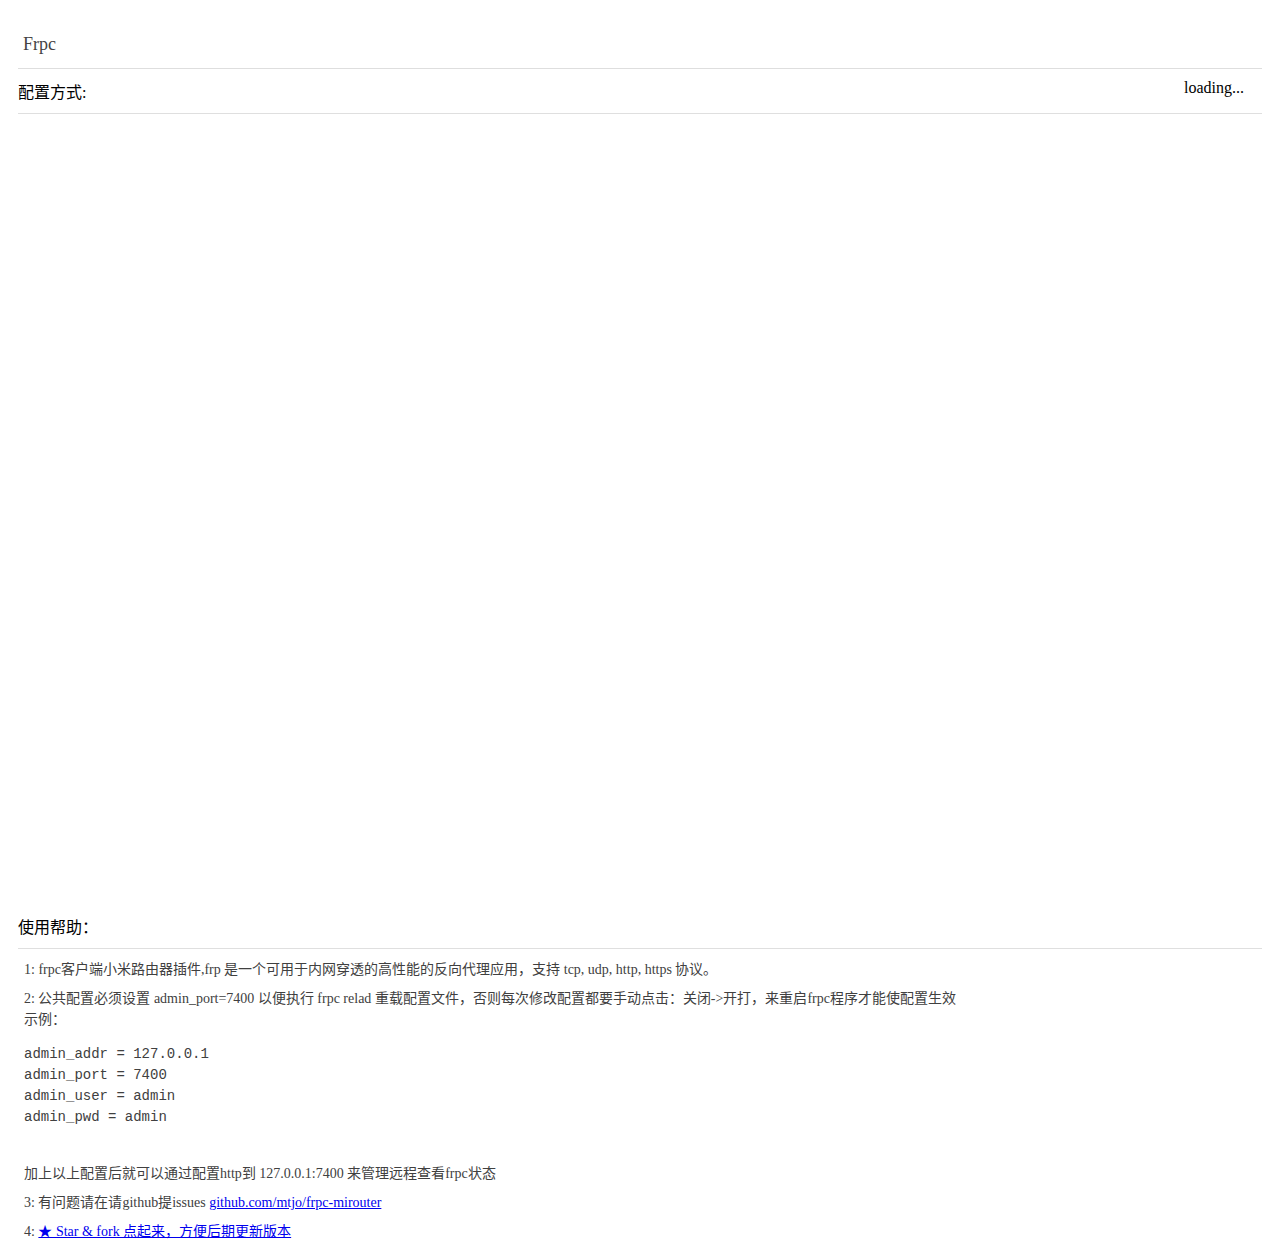
==== commit 015a3efd: "change initFrpc" ====
--- a/view/index.html
+++ b/view/index.html
@@ -4,7 +4,7 @@
     <meta charset="utf-8">
     <meta name="viewport"
           content="width=device-width,initial-scale=1.0,maximum-scale=1.0,minimum-scale=1.0,user-scalable=no"/>
-    <title>File Browser</title>
+    <title>Frpc</title>
     <link rel="stylesheet" href="resource/css/normalize.css">
     <link rel="stylesheet" href="resource/css/main.css">
 </head>
@@ -38,13 +38,23 @@
             <div class="k">服务器设置:</div>
             <div class="v"><i class="ico-set"></i></div>
 
-            <div class="sub">服务器:-.-.-.- 端口:---- 协议:---</div>
+            <div class="sub">服务器：-.-.-.- 端口：---- 协议：--- 多路复用：--</div>
         </h2>
         <div class="ifnonehide">
             <ul class="defaulthide " id="itemlist">
+
+                <!--                <li>-->
+                <!--                    <div class="name">{$nodename} <font size="1" color="blue">{$custom_domains}</font></div>-->
+                <!--                    <div class="local">IP：{$local_ip} 端口：{$local_port}</div>-->
+                <!--                    <div class="remote">远程端口：{$lremote_port} 子域名:{$subdomain}</div>-->
+                <!--                    <div class="icon">{$type}</div>-->
+                <!--                    <div class="righticon"></div>-->
+                <!--                </li>-->
+
             </ul>
             <div class="footer">
-                <div class="button" onclick="openNodeDialog();" id="addnode" style="font-size: 30px;line-height: 30px;">+
+                <div class="button" onclick="openNodeDialog();" id="addnode" style="font-size: 30px;line-height: 30px;">
+                    +
                 </div>
             </div>
         </div>
@@ -64,8 +74,17 @@
     <ol>
         <li>1: frpc客户端小米路由器插件,frp 是一个可用于内网穿透的高性能的反向代理应用，支持 tcp, udp, http, https 协议。
         </li>
-        <li>2: 插件启用后可以通过 http://路由IP地址:端口 访问，（默认账号和密码都是admin，登录后自行修改）</li>
-        <li>3: 建议配置 Frpc 插件使用,可以实现公网域名访问</li>
+        <li>2: 公共配置必须设置 admin_port=7400 以便执行 frpc relad 重载配置文件，否则每次修改配置都要手动点击：关闭->开打，来重启frpc程序才能使配置生效 <br/>示例： <pre>
+admin_addr = 127.0.0.1
+admin_port = 7400
+admin_user = admin
+admin_pwd = admin           
+            </pre>
+            加上以上配置后就可以通过配置http到 127.0.0.1:7400 来管理远程查看frpc状态
+        </li>
+        <li>3: 有问题请在请github提issues <a href="https://github.com/mtjo/frpc-mirouter/issues">github.com/mtjo/frpc-mirouter</a></li>
+        <li>4: <a href="https://github.com/mtjo/frpc-mirouter">★ Star & fork 点起来，方便后期更新版本</a></li>
+
 
     </ol>
 </div>
@@ -104,34 +123,53 @@
         <a href="javascript:closeServerDialog();" class="btn-close"></a>
 
         <div class="form-box">
-            <div class="head">设置Frp服务器</div>
+            <div class="head">设置Frp公共配置</div>
             <div class="body">
-                <div class="input-box">
+                <div class="note note-username">服务器配置</div>
+                <div class="input-box" style="margin-top:2px">
                     <label>服务器：</label>
-                    <input type="text" value="" name="host"/>
-                </div>
-                <div class="note note-username">服务器 IP 或者域名</div>
-                <div class="input-box">
-                    <label>端口：</label>
-                    <input type="number" value="" name="port"/>
-                </div>
-                <div class="note note-username">服务器端口</div>
-                <div class="input-box">
-                    <label>密码：</label>
-                    <input type="text" value="" name="token"/>
-                </div>
-                <div class="note note-username">服务器密码</div>
-                <div class="input-box">
+                    <input type="text" value="" name="server_addr"/>
+                </div>
+                <div class="input-box" style="margin-top:2px">
                     <!--label>协议：</label-->
                     <select name="protocol">
-                        <option value="">请选择通信协议</option>
+                        <option value="">请选择协议</option>
                         <option value="tcp"> TCP</option>
                         <!--option value="udp">UDP</option-->
                         <option value="kcp">KCP</option>
                     </select>
                 </div>
-                <div class="note note-password">服务器密码</div>
-                <button class="btn-confirm">确定</button>
+                <!-- <div class="note note-password">服务器协议</div> -->
+                <div class="input-box" style="margin-top:2px">
+                    <label>端口：</label>
+                    <input type="number" value="" placeholder="7000" name="server_port"/>
+                </div>
+                <!-- <div class="note note-username">服务器端口</div> -->
+                <div class="input-box" style="margin-top:2px">
+                    <label>密码：</label>
+                    <input type="text" value="" placeholder="token" name="token"/>
+                </div>
+                <!-- <div class="note note-username">服务器密码</div> -->
+                <div class="input-box" style="margin: 5px auto 5px; border: none">
+                    <span>多路复用：</span>
+                    <input type="checkbox" checked="checked" name="tcp_mux"/>
+                </div>
+
+                <div class="note note-username">后台管理</div>
+                <div class="input-box" style="margin-top:2px">
+                    <label>端口：</label>
+                    <input type="number" value="7400" placeholder="后台管理端口" name="admin_port"/>
+                </div>
+                <div class="input-box" style="margin-top:2px">
+                    <label>用户：</label>
+                    <input type="text" value="admin" placeholder="后台管理用户" name="admin_user"/>
+                </div>
+                <div class="input-box" style="margin-top:2px">
+                    <label>密码：</label>
+                    <input type="text" value="admin" placeholder="后台管理密码" name="admin_pwd"/>
+                </div>
+
+                <button class="btn-confirm" style="margin-top:5px">确定</button>
             </div>
         </div>
         <!--div class="desc">
@@ -152,6 +190,16 @@
                     <input type="text" placeholder="请不要使用中文" value="" name="name"/>
                 </div>
                 <div class="input-box" style="margin-top: 5px;">
+                    <select name="type" style="padding-left: 10px">
+                        <option value="">请选择协议</option>
+                        <option value="http">HTTP</option>
+                        <option value="https">HTTPS</option>
+                        <option value="tcp"> TCP</option>
+                        <option value="udp">UDP</option>
+                        <option value="stcp">STCP</option>
+                    </select>
+                </div>
+                <div class="input-box" style="margin-top: 5px;">
                     <label>内网IP：</label>
                     <input type="text" placeholder="路由器可以写127.0.0.1" value="" name="local_ip"/>
                 </div>
@@ -173,23 +221,17 @@
                     <label>绑定域名：</label>
                     <input type="text" placeholder="custom_domains" value="" name="custom_domains"/>
                 </div>
-                <div class="input-box" style="margin-top: 5px;">
-                    <select name="type" style="padding-left: 10px">
-                        <option value="">请选择通信协议</option>
-                        <option value="tcp"> TCP</option>
-                        <option value="udp">UDP</option>
-                        <option value="http">HTTP</option>
-                        <option value="https">https</option>
-                        <option value="stcp">stcp</option>
-                    </select>
-                </div>
+
                 <div class="input-box" style="margin: 5px auto 5px; border: none">
                     <span>压缩：</span>
                     <input type="checkbox" name="use_compression"/>
                     <span>加密：</span>
                     <input type="checkbox" name="use_encryption"/>
                 </div>
-                <button class="btn-confirm">确定</button>
+                <div style="text-align: center">
+                    <button id="save" class="btn-confirm">确定</button>
+                    <button id="delete" class="btn-confirm btn-delete hide">删除</button>
+                </div>
             </div>
         </div>
         <!--div class="desc">
@@ -203,20 +245,50 @@
 <script src="resource/js/jsencrypt.js"></script>
 <script src="http://app.miwifi.com/js/router_request.js"></script>
 <script type="tmpl/text" id="nodeitem">
-
-            <li>
+            <li  onclick="javascript:editItem({$itemindex});">
                 <div class="name">{$nodename}  <font size="1" color="blue">{$custom_domains}</font></div>
                 <div class="local">IP：{$local_ip} 端口：{$local_port}</div>
-                <div class="remote">远程端口：{$lremote_port} 子域名:{$subdomain}</div>
+                <div class="remote">远程端口：{$remote_port} 子域名:{$subdomain}</div>
                 <div class="icon">{$type} </div>
                 <div class="righticon"></div>
             </li>
-
 </script>
+
+<script type="tmpl/text" id="servertpl">
+[common]
+server_addr = {$server_addr}
+server_port = {$server_port}
+token = {$token}
+log_file = /frpc.log
+log_level = error
+log_max_days = 3
+tcp_mux = {$tcp_mux}
+protocol = {$protocol}
+admin_addr = 127.0.0.1
+admin_port = {$admin_port}
+admin_user = {$admin_user}
+admin_pwd = {$admin_pwd}
+login_fail_exit = false
+user = {$user}
+
+</script>
+<script type="tmpl/text" id="itemtpl">
+[{$nodename}]
+type = {$type}
+local_ip = {$local_ip}
+local_port = {$local_port}
+remote_port = {$remote_port}
+use_encryption = {$use_encryption}
+use_compression = {$use_compression}
+subdomain = {$subdomain}
+custom_domains = {$custom_domains}
+
+</script>
+
 
 <script>
     var appId = "2882303761517415902";
-    var nodeList = [];
+    var config = {server: {}, nodeList: []};
 
     var DEBUG = false;
     var lock = false;
@@ -373,13 +445,17 @@
                 data = $.parseJSON(data);
                 if (data.code == 0) {
                     toast('设置成功');
-                    location.reload(1);
+                    // $('.bkspaceset').toggle();
+                    // $('.mask').toggle();
+                    //location.reload(1);
                 } else {
                     toast(data.msg);
                 }
             },
             error: function () {
                 toast('网络异常，请重试');
+                toast('设置配置模式失败，重置页面。。。');
+                location.reload();
             }
         });
     }
@@ -426,7 +502,7 @@
         var url = '/api-third-party/service/datacenter/config_info';
         var data = {
             appId: appId,
-            key: 'server'
+            key: 'config'
         };
         if (DEBUG) {
             $.extend(data, {deviceId: deviceId});
@@ -437,19 +513,16 @@
             dataType: 'json',
             data: data,
             success: function (data) {
-                //toast(data);
+                //alert(data);
                 data = $.parseJSON(data);
                 if (data.code == 0) {
-                    var serverStr = decodeURIComponent(data.value);
-                    var arr = serverStr.split('|||');
-                    if (arr[1] != '') {
-                        server = $.parseJSON(arr[1]);
-                        $('.dialog-server').find('[name=host]').val(server.host);
-                        $('.dialog-server').find('[name=port]').val(server.port);
-                        $('.dialog-server').find('[name=token]').val(server.token);
-                        $('.dialog-server').find('[name=protocol]').val(server.protocol);
-                        $('.sub').html('服务器:' + server.host + ' 端口:' + server.port + ' 协议:' + server.protocol);
+                    if (data.value.length > 0) {
+                        config = $.parseJSON(decodeURIComponent(data.value));
+                        //alert(decodeURIComponent(data.value));
+                        initServer();
+                        initNodeList();
                     }
+                    //location.reload(1);
                 } else {
                     $('#bkspace').html(data.msg);
                 }
@@ -503,28 +576,98 @@
 
     }
 
-    String.prototype.format = function () {
-        var formatted = this;
-        for (var prop in arguments[0]) {
-            var regexp = new RegExp('\\{' + prop + '\\}', 'gi');
-            formatted = formatted.replace(regexp, arguments[0][prop]);
-        }
-        return formatted;
-    };
-
-    function setServer(host, port, token, protocol) {
-
-        jsondata = {host: host, port: port, token: token, protocol: protocol, user: "router"};
-        var server = ("[common]\nserver_addr = {host}\nserver_port = {port}\ntoken = {token}\nlog_file = /dev/null\nlog_level = info\nlog_max_days = 3\ntcp_mux = true\nprotocol = {protocol}\nlogin_fail_exit = false\nuser = {user}\n")
-            .format(jsondata);
-        server = encodeURIComponent(server + "|||" + JSON.stringify(jsondata));
-
+
+    function syncConfig(type) {
+        toast('正在' + '同步配置' + '...');
+        var url = '/api-third-party/service/datacenter/set_config';
         var data = {
             appId: appId,
-            key: 'server',
-            value: server
         };
+        //sync config
+        if (type == 'base') {
+            data.key = 'config';
+            data.value = encodeURIComponent(JSON.stringify(config));
+            //alert(JSON.stringify(config));
+            //alert(JSON.stringify(data));
+
+            routerRequest.request({
+                path: url,
+                type: "GET",
+                dataType: 'json',
+                data: data,
+                success: function (data) {
+                    data = $.parseJSON(data);
+                    if (data.code == 0) {
+                        toast('正在' + '同步配置' + '...');
+                        syncBaseIni();
+                        //toast('设置成功1');
+                        //location.reload(1);
+                    } else {
+                        $('#loading').hide();
+                        toast(data.msg);
+                    }
+                },
+                error: function () {
+                    $('#loading').hide();
+                    toast('网络异常，请重试');
+                }
+            });
+        } else {
+            advance = $("#textarea").val();
+            advance = encodeURIComponent(advance);
+
+            data.key = 'advanceini';
+            data.value = advance;
+
+            routerRequest.request({
+                path: url,
+                type: "GET",
+                dataType: 'json',
+                data: data,
+                success: function (data) {
+                    data = $.parseJSON(data);
+                    if (data.code == 0) {
+                        toast('正在' + '重载服务' + '...');
+                        location.reload();
+                    } else {
+                        $('#loading').hide();
+                        toast(data.msg);
+                    }
+                },
+                error: function () {
+                    $('#loading').hide();
+                    toast('网络异常，请重试');
+                }
+            });
+
+        }
+
+    }
+
+    function syncBaseIni(){
+        //sync ini
+        var servertpl = $('#servertpl').html();
+        var serverstr = tmpl(servertpl, config.server);
+
+        var itemtpl = $('#itemtpl').html();
+        var itemstr = '';
+
+        if (config.nodeList.length > 0) {
+            $.each(config.nodeList, function (index, value) {
+                value.itemindex = index;
+                itemstr += tmpl(itemtpl, value);
+            });
+        }
+        var baseconfigini = serverstr + itemstr;
+
+        //alert(baseconfigini);
+        //alert(encodeURIComponent(baseconfigini));
         var url = '/api-third-party/service/datacenter/set_config';
+        var data = {
+            appId: appId,
+            key: 'baseini',
+        };
+        data.value = encodeURIComponent(baseconfigini);
         routerRequest.request({
             path: url,
             type: "GET",
@@ -533,17 +676,23 @@
             success: function (data) {
                 data = $.parseJSON(data);
                 if (data.code == 0) {
-                    toast('设置成功');
-                    location.reload(1);
+                    $('#loading').hide();
+                    //toast('设置成功2');
+                    //location.reload(1);
+                    initNodeList();
+                    initServer();
                 } else {
+                    $('#loading').hide();
                     toast(data.msg);
                 }
             },
             error: function () {
+                $('#loading').hide();
                 toast('网络异常，请重试');
             }
         });
     }
+
     var tmpl = (function () {
         /*
          sArrName 拼接字符串的变量名。
@@ -712,15 +861,15 @@
         };
     }());
 
-    initNodeList();
-    function initNodeList(){
+    function initNodeList() {
         var tpl = $('#nodeitem').html();
         var container = $('#itemlist');
         var htmlarr = [];
-        console.log(nodeList);
-        itemhtml='';
-        if (nodeList.length > 0) {
-            $.each(nodeList,function(index,value){
+        console.log(config);
+        itemhtml = '';
+        if (config.nodeList.length > 0) {
+            $.each(config.nodeList, function (index, value) {
+                value.itemindex = index;
                 itemhtml += tmpl(tpl, value);
             });
 
@@ -730,6 +879,45 @@
             container.html('<li style="padding:0;margin:0; line-height:180px;text-align: center;color: white;">暂时没有记录</li>');
         }
     }
+
+    function editItem(itemindex) {
+        openNodeDialog();
+        data = config.nodeList[itemindex];
+
+        $('#dialog-node').find('[name=name]').val(data.nodename);
+        $('#dialog-node').find('[name=local_ip]').val(data.local_ip);
+        $('#dialog-node').find('[name=local_port]').val(data.local_port);
+        $('#dialog-node').find('[name=remote_port]').val(data.remote_port);
+        $('#dialog-node').find('[name=subdomain]').val(data.subdomain);
+        $('#dialog-node').find('[name=custom_domains]').val(data.custom_domains);
+        $('#dialog-node').find('[name=type]').val(data.type);
+        $('#dialog-node').find('[name=use_compression]').prop("checked", data.use_compression);
+        $('#dialog-node').find('[name=use_encryption]').prop("checked", data.use_encryption);
+        $('#dialog-node button').removeClass("btn-confirm");
+        $('#dialog-node button').addClass("btn-edit");
+        $('#dialog-node #save').val("保存");
+        $('#dialog-node button').prop("itemindex",itemindex);
+        $('#dialog-node .btn-delete').show();
+
+    }
+
+    function initServer() {
+
+        $('.dialog-server').find('[name=server_addr]').val(config.server.server_addr);
+        $('.dialog-server').find('[name=server_port]').val(config.server.server_port);
+        $('.dialog-server').find('[name=token]').val(config.server.token);
+        $('.dialog-server').find('[name=protocol]').val(config.server.protocol);
+        $('.dialog-server').find('[name=tcp_mux]').val(config.server.tcp_mux);
+        
+        $('.dialog-server').find('[name=admin_port]').val(config.server.admin_port);
+        $('.dialog-server').find('[name=admin_user]').val(config.server.admin_user);
+        $('.dialog-server').find('[name=admin_pwd]').val(config.server.admin_pwd);
+
+        $('.sub').html('服务器:' + config.server.server_addr + ' 端口:' + config.server.server_port +
+            ' 协议:' + config.server.protocol + ' 多路复用：' + config.server.tcp_mux);
+
+    }
+
     $(document).ready(function () {
 
         $('#addnode').on('blur', function () {
@@ -765,43 +953,67 @@
             e.preventDefault();
             //toast(encodeURIComponent($('#bksizeauto').val()));
             setType(encodeURIComponent($('#bksizeauto').val()));
+            $('.bkspaceset').toggle();
+            $('.mask').toggle();
         });
         $('#dialog-server .btn-confirm').on('click', function () {
-            host = $(this).parent().find('[name=host]').val();
-            port = $(this).parent().find('[name=port]').val();
-            token = $(this).parent().find('[name=token]').val();
-            protocol = $(this).parent().find('[name=protocol]').val();
-            if (host.length == 0) {
+            var server = {
+                server_addr: $(this).parent().find('[name=server_addr]').val(),
+                server_port: $(this).parent().find('[name=server_port]').val(),
+                token: $(this).parent().find('[name=token]').val(),
+                tcp_mux: $(this).parent().find('[name=tcp_mux]').prop('checked'),
+                protocol: $(this).parent().find('[name=protocol]').val(),
+                admin_port: $(this).parent().find('[name=admin_port]').val(),
+                admin_user: $(this).parent().find('[name=admin_user]').val(),
+                admin_pwd: $(this).parent().find('[name=admin_pwd]').val(),
+                user: "mi-router"
+            }
+            if (server.server_addr.length == 0) {
                 toast("服务器不能为空")
                 return false;
             }
-            if (port.length == 0) {
+            if (server.server_port.length == 0) {
                 toast("请设置端口")
                 return false;
             }
-            if (token.length == 0) {
+            if (server.token.length == 0) {
                 toast("请设置密码")
                 return false;
             }
-            if (protocol.length == 0) {
+            if (server.protocol.length == 0) {
                 toast("请选择协议")
                 return false;
             }
-            setServer(host, port, token, protocol)
-        });
-        $('#dialog-node .btn-confirm').on('click', function () {
-
+            if (server.admin_port.length == 0) {
+                toast("admin_port不能为空")
+                return false;
+            }
+            if (server.admin_port.length == 0) {
+                toast("admin_pwd不能为空")
+                return false;
+            }
+            if (server.admin_port.length == 0) {
+                toast("admin_user不能为空")
+                return false;
+            }
+            config.server = server;
+            //alert(JSON.stringify(config));
+            syncConfig('base');
+            closeServerDialog();
+        });
+        $('#dialog-node #save').on('click', function () {
             data = {
-                nodename: $(this).parent().find('[name=name]').val(),
-                local_ip: $(this).parent().find('[name=local_ip]').val(),
-                local_port: $(this).parent().find('[name=local_port]').val(),
-                remote_port: $(this).parent().find('[name=remote_port]').val(),
-                subdomain: $(this).parent().find('[name=subdomain]').val(),
-                custom_domains: $(this).parent().find('[name=custom_domains]').val(),
-                type: $(this).parent().find('[name=type]').val(),
-                use_compression: $(this).parent().find('[name=use_compression]').prop('checked'),
-                use_encryption: $(this).parent().find('[name=use_encryption]').prop('checked')
-            }
+                nodename: $('#dialog-node').find('[name=name]').val(),
+                local_ip: $('#dialog-node').find('[name=local_ip]').val(),
+                local_port: $('#dialog-node').find('[name=local_port]').val(),
+                remote_port: $('#dialog-node').find('[name=remote_port]').val(),
+                subdomain: $('#dialog-node').find('[name=subdomain]').val(),
+                custom_domains: $('#dialog-node').find('[name=custom_domains]').val(),
+                type: $('#dialog-node').find('[name=type]').val(),
+                use_compression: $('#dialog-node').find('[name=use_compression]').prop('checked'),
+                use_encryption: $('#dialog-node').find('[name=use_encryption]').prop('checked')
+            }
+
             if (data.nodename.length == 0) {
                 toast("名称不能为空！")
                 return false;
@@ -811,7 +1023,7 @@
                 return false;
             }
             if (data.local_port.length == 0) {
-                toast("远程端口不能为空！")
+                toast("本地端口不能为空！")
                 return false;
             }
             if (data.remote_port.length == 0) {
@@ -822,60 +1034,34 @@
                 toast("请选择协议")
                 return false;
             }
-            nodeList.push(data);
-            nodeList.push(data);
-            nodeList.push(data);
-            nodeList.push(data);
-            nodeList.push(data);
-            nodeList.push(data);
-            nodeList.push(data);
-            nodeList.push(data);
-            nodeList.push(data);
-            nodeList.push(data);
-            nodeList.push(data);
-            nodeList.push(data);
-            nodeList.push(data);
-            nodeList.push(data);
-            initNodeList();
+            if (!isNaN($('#dialog-node #save').prop('itemindex'))){
+                config.nodeList[$(this).prop('itemindex')] = data;
+            }else{
+                config.nodeList.push(data);
+            }
+
+            //console.log(config);
+            syncConfig('base');
             closeNodeDialog();
 
         });
+        $('#dialog-node #delete').on('click', function () {
+            config.nodeList.splice($(this).prop("itemindex"), 1);
+            syncConfig('base');
+            closeNodeDialog();
+        });
+
         getStatus();
         getType();
         getFrpcIni();
         getServer();
         $("#button").on("click", function () {
-
-            var url = '/api-third-party/service/datacenter/set_config';
             frpc_config = $("#textarea").val();
             if (frpc_config.length == 0) {
                 toast("请添加配置");
                 return;
             }
-            frpc_config = encodeURIComponent(frpc_config);
-            var data = {
-                appId: appId,
-                key: 'frpc_ini',
-                value: frpc_config
-            };
-            routerRequest.request({
-                path: url,
-                type: "GET",
-                dataType: 'json',
-                data: data,
-                success: function (data) {
-                    data = $.parseJSON(data);
-                    if (data.code == 0) {
-                        toast('设置成功');
-                        location.reload(1);
-                    } else {
-                        toast(data.msg);
-                    }
-                },
-                error: function () {
-                    toast('网络异常，请重试');
-                }
-            });
+            syncConfig("adavnce");
         });
     });
 
@@ -888,15 +1074,23 @@
     }
 
     function openNodeDialog() {
+        $("#dialog-node input").val("");
+        $("#dialog-node select").val("");
+        //$("#dialog-node input[name='checkbox']").attr("checked","true");
+        $("#dialog-node input[type='checkbox']").removeAttr("checked");
+        $('#dialog-node button').removeClass("btn-edit");
+        $('#dialog-node button').addClass("btn-confirm");
+        $('#dialog-node button').removeProp("itemindex");
+
+        $('#dialog-node #delete').hide();
         $('#dialog-node').show();
+
     }
 
     function closeNodeDialog() {
         $('#dialog-node').hide();
     }
 
-    //cur_username
-
 
 </script>
 
--- a/view/resource/css/main.css
+++ b/view/resource/css/main.css
@@ -22,7 +22,7 @@
 ol{margin:0 10px; padding:0 0 0 6px;}
 ol li{padding: 0; margin: 0; line-height: 1.5em; margin: 0 0 8px 0; color: #404040; font-size: 14px;}
 
-.loading{background: black; height: 40px; width: 100px; line-height: 40px; position: absolute; bottom: 40px; margin:0 auto; color: #fff; text-align: center; left: 50%; margin-left: -50px; -webkit-transition:all ease-out .2s; opacity: 0.5;}
+.loading{background: black; height: 40px; width: 100px; line-height: 40px; position: absolute; bottom: 40px; margin:0 auto; color: #fff; text-align: center; left: 50%; margin-left: -50px; -webkit-transition:all ease-out .2s; opacity: 0;}
 .bkspaceshow  { margin: 10px;}
 .btn-group {overflow: hidden; overflow: hidden; border: 1px #2288dd solid; border-radius: 5px; background: #fff;}
 .btn-group .btn {float: left; -webkit-box-sizing:border-box; width: 50%; border-left: 1px #2288dd solid;
@@ -268,6 +268,24 @@
     margin: 0 auto;
 }
 
+.dialog-server .btn-edit {
+    border: 1px #d9d9d9 solid; border-radius: 40px;
+    height: 40px;
+    color: #1782DD;
+    font-size: 15px;
+    background: #fff;
+    outline: none;
+    margin: 0 auto;
+    width: 45%;
+    border: 1px #d9d9d9 solid; border-radius: 40px;
+    display: inline-block;
+}
+
+.dialog-server .btn-delete {
+    color: #FFFFFF;
+    background: #FF0000;
+}
+
 .dialog-server .desc {
     border-top: 1px dashed #979797;
     padding: 10px;
@@ -421,7 +439,6 @@
 ul li .righticon {font-size: 10px; background:url("../img/edit.png"); background-position: center; background-repeat: no-repeat; position: absolute; right: 0;top: 0; color: #FFFFFF;height: 57px;width: 58px; line-height: 60px;text-align: center;}
 
 
-.loading{background: black; height: 40px; width: 100px; line-height: 40px; position: absolute; bottom: 40px; margin:0 auto; color: #fff; text-align: center; left: 50%; margin-left: -50px; -webkit-transition:all ease-out .2s; opacity: 0;}
 .tip {margin: 0 10px 0; line-height: 1.5;}
 .hide {display: none;}
 .lessimgintd{max-width:12%;vertical-align:middle; padding: 0 0 0 3px; margin-right:4px}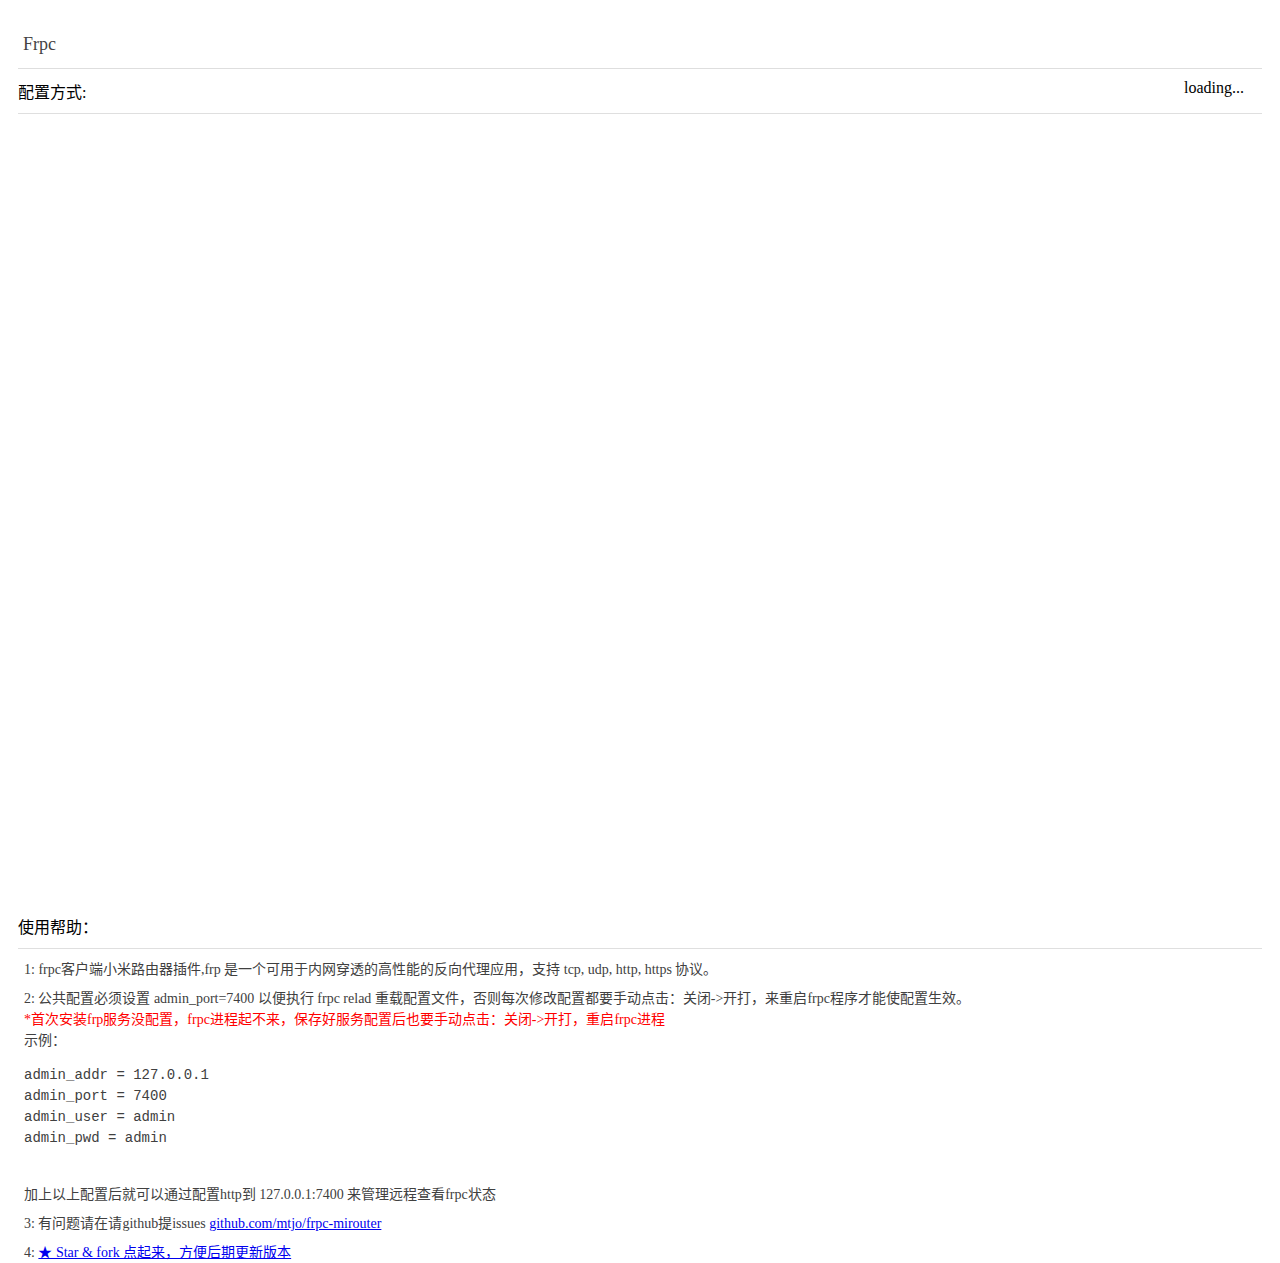
==== commit 403422e4: "add base config" ====
--- a/view/index.html
+++ b/view/index.html
@@ -74,7 +74,8 @@
     <ol>
         <li>1: frpc客户端小米路由器插件,frp 是一个可用于内网穿透的高性能的反向代理应用，支持 tcp, udp, http, https 协议。
         </li>
-        <li>2: 公共配置必须设置 admin_port=7400 以便执行 frpc relad 重载配置文件，否则每次修改配置都要手动点击：关闭->开打，来重启frpc程序才能使配置生效 <br/>示例： <pre>
+        <li>2: 公共配置必须设置 admin_port=7400 以便执行 frpc relad 重载配置文件，否则每次修改配置都要手动点击：关闭->开打，来重启frpc程序才能使配置生效。<br/>
+            <font color="red">*首次安装frp服务没配置，frpc进程起不来，保存好服务配置后也要手动点击：关闭->开打，重启frpc进程</font> <br/>示例： <pre>
 admin_addr = 127.0.0.1
 admin_port = 7400
 admin_user = admin
--- a/view/resource/css/main.css
+++ b/view/resource/css/main.css
@@ -156,7 +156,7 @@
     min-height: 420px;
     top: 50%;
     left: 50%;
-    margin: -210px 0 0 -140px;
+    margin: -300px 0 0 -140px;
     background: #fff;
     border-radius: 5px;
 }
